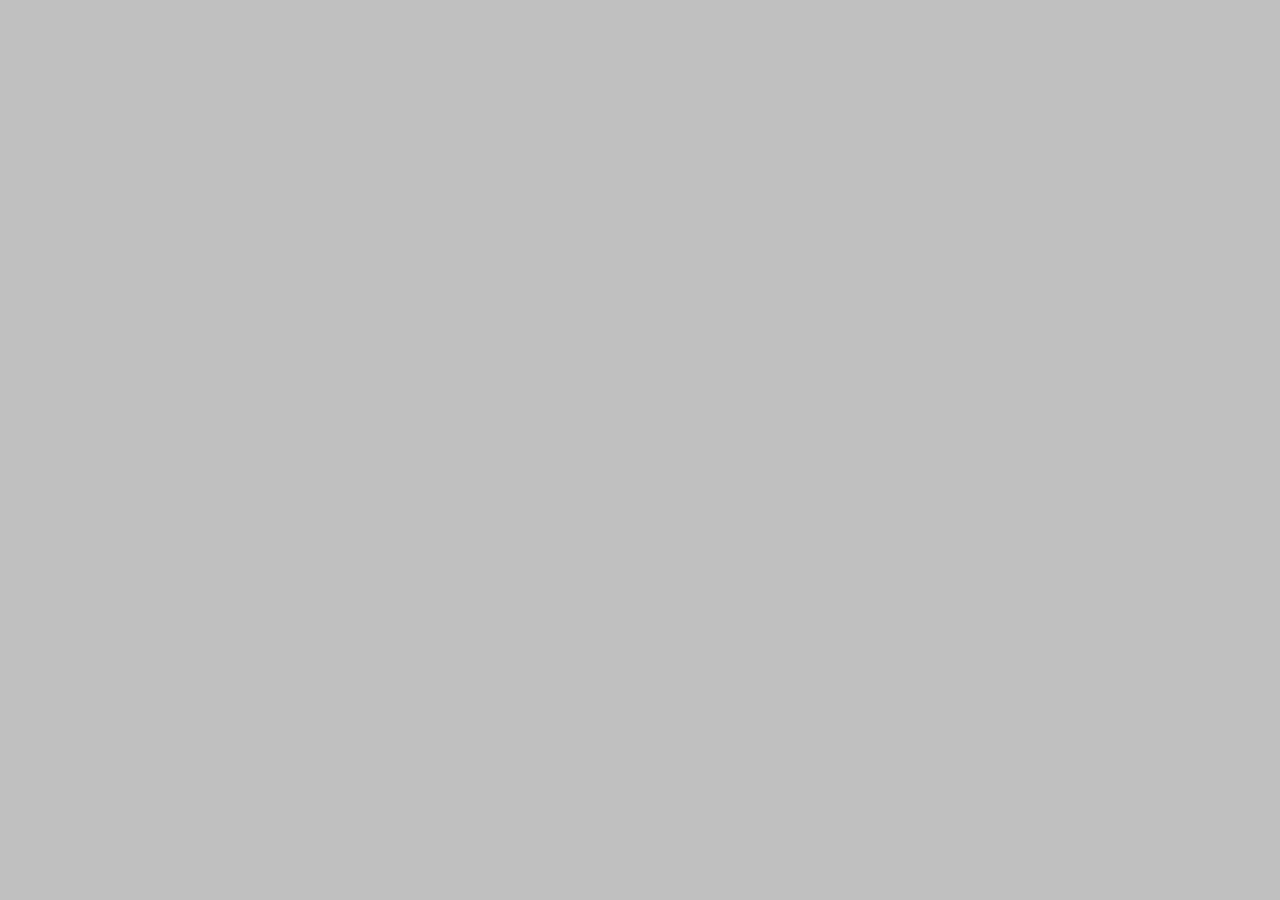
==== gui/frontend/index.html @ 83de78ec "wails" ====
<!DOCTYPE html>
<html lang="en">
<head>
  <meta charset="UTF-8">
  <title>ITR Field Kit</title>
  <link rel="stylesheet" href="assets/css/98.css">
  <style>
    html, body { height:100%; margin:0; padding:0; overflow:hidden; background:silver; }
    body { display:flex; flex-direction:column; }
    #app { flex:1; display:flex; flex-direction:column; min-height:0; overflow:hidden; }

    /* NOTE: Wails frameless window: wire .title-bar-controls to
       runtime.WindowMinimise / Maximise / Quit via window.runtime.* */

    .menu-bar { background:silver; display:flex; align-items:center; padding:1px 2px;
                border-bottom:1px solid #808080; flex-shrink:0; }
    .menu-item { font-family:"Pixelated MS Sans Serif",Arial; font-size:11px;
                 padding:2px 8px; cursor:default; color:#222; user-select:none; }
    .menu-item:hover { background:navy; color:white; }

    .toolbar { background:silver; padding:2px 4px; display:flex; align-items:center;
               gap:2px; border-bottom:1px solid #808080; flex-shrink:0; }
    .toolbar button { min-width:0; padding:0 10px; min-height:22px; font-size:11px; }
    .toolbar-sep { display:inline-block; width:2px; height:20px; margin:0 4px;
                   box-shadow:inset -1px 0 #fff,inset 1px 0 grey; }

    .app-body { display:flex; flex:1; overflow:hidden; background:silver; }

    .sidebar { width:160px; flex-shrink:0; background:white; overflow-y:auto;
               box-shadow:inset -1px 0 grey; padding:4px 2px; }
    ul.tree-view { background:transparent; padding:0; margin:0; }
    ul.tree-view li { cursor:default; }
    .nav-section-label { font-family:"Pixelated MS Sans Serif",Arial; font-size:11px;
                         font-weight:bold; padding:4px 4px 2px; color:#222; user-select:none; }
    .nav-entry { display:flex; align-items:center; gap:4px; padding:2px 6px 2px 14px;
                 font-family:"Pixelated MS Sans Serif",Arial; font-size:11px;
                 cursor:pointer; color:#222; user-select:none; }
    .nav-entry:hover  { background:navy; color:white; }
    .nav-entry.active { background:navy; color:white; }

    .content-area { flex:1; overflow:auto; padding:6px; background:silver;
                    display:flex; flex-direction:column; }

    .tab-panel { display:none; flex:1; flex-direction:column; }
    .tab-panel.active { display:flex; }

    .listview { width:100%; border-collapse:collapse; background:white;
      box-shadow:inset 2px 2px #0a0a0a,inset -1px -1px #fff,inset 1px 1px grey,inset -2px -2px #dfdfdf;
      font-family:"Pixelated MS Sans Serif",Arial; font-size:11px; }
    .listview thead th { background:silver;
      box-shadow:inset -1px -1px #0a0a0a,inset 1px 1px #fff,inset -2px -2px grey,inset 2px 2px #dfdfdf;
      padding:2px 8px; text-align:left; font-weight:normal; white-space:nowrap; cursor:pointer; }
    .listview thead th:active {
      box-shadow:inset -1px -1px #fff,inset 1px 1px #0a0a0a,inset -2px -2px #dfdfdf,inset 2px 2px grey; }
    .listview tbody td { padding:2px 8px; white-space:nowrap; }
    .listview tbody tr:hover td { background:navy; color:white; }
    .listview tbody tr.selected td { background:navy; color:white; }

    .detail-table { width:100%; border-collapse:collapse;
      font-family:"Pixelated MS Sans Serif",Arial; font-size:11px; }
    .detail-table td { padding:2px 6px; vertical-align:top; }
    .detail-table td:first-child { font-weight:bold; white-space:nowrap; width:110px; }
    .detail-table.no-sel td { color:grey; }

    .log-output { background:black; color:#c0c0c0; font-family:"Courier New",monospace;
      font-size:11px; padding:4px 6px; line-height:1.65; overflow-y:auto;
      box-shadow:inset 2px 2px #0a0a0a,inset -1px -1px #fff,inset 1px 1px grey,inset -2px -2px #dfdfdf; }
    .log-output .lk { color:#00c000; }
    .log-output .lw { color:yellow; }
    .log-output .le { color:#ff4040; }
    .log-output .li { color:#00c0c0; }
    .log-output .ld { color:#606060; }

    .progress-98 { height:18px; background:white;
      box-shadow:inset 2px 2px #0a0a0a,inset -1px -1px #fff,inset 1px 1px grey,inset -2px -2px #dfdfdf;
      overflow:hidden; }
    .progress-98-fill { height:100%; background:navy; display:flex; align-items:center;
      justify-content:center; color:white; font-family:"Pixelated MS Sans Serif",Arial; font-size:10px; }

    .listbox { background:white;
      box-shadow:inset 2px 2px #0a0a0a,inset -1px -1px #fff,inset 1px 1px grey,inset -2px -2px #dfdfdf;
      overflow-y:auto; padding:0; margin:0; list-style:none; }
    .listbox li { font-family:"Pixelated MS Sans Serif",Arial; font-size:11px; padding:2px 6px;
      cursor:pointer; display:flex; justify-content:space-between; align-items:center; }
    .listbox li:hover,.listbox li.selected { background:navy; color:white; }

    .row   { display:flex; align-items:center; gap:4px; }
    .col   { display:flex; flex-direction:column; gap:4px; }
    .two-col   { display:grid; grid-template-columns:1fr 1fr; gap:6px; }
    .three-one { display:grid; grid-template-columns:1fr 170px; gap:6px; }
    .one-two   { display:grid; grid-template-columns:180px 1fr; gap:6px; }
    .flex1 { flex:1; }
    .w100  { width:100%; box-sizing:border-box; }
    .mb4   { margin-bottom:4px; }
    .mb6   { margin-bottom:6px; }
    .small { font-size:10px; }
    .mono  { font-family:"Courier New",monospace; }
    .c-dim { color:grey; }
    .c-ok  { color:green; }
    .c-warn { color:#c06000; }
    .c-err  { color:red; }

    fieldset { margin-bottom:6px; }
    legend   { font-weight:bold; }
    button.w100 { min-width:0; }
    .field-label { font-family:"Pixelated MS Sans Serif",Arial; font-size:11px;
                   margin-bottom:2px; display:block; }
    .status-bar { flex-shrink:0; }
    button.disabled,button[disabled] { color:grey; text-shadow:1px 1px 0 #fff; cursor:default; }
  </style>
</head>
<body>
<div id="app"></div>

<script type="module">
import { h, render } from 'https://esm.sh/preact@10';
import { useState, useEffect, useCallback } from 'https://esm.sh/preact@10/hooks';
import htm from 'https://esm.sh/htm@3';
const html = htm.bind(h);

// ── Wails bridge ──────────────────────────────────────────────────────────────
// When running inside Wails the window.go.gui.App.* methods are injected.
// When opening directly in a browser (dev/mockup) the FALLBACK data is used.

const IS_WAILS = typeof window !== 'undefined' && !!window.go?.gui?.App;

async function call(method, ...args) {
  if (IS_WAILS) return window.go.gui.App[method](...args);
  return FALLBACK[method]?.(...args) ?? null;
}

// ── Fallback data (browser / mockup mode) ─────────────────────────────────────
const FALLBACK_INSTALLS = [
  { id:'G-001', name:'Into The Radius 2',        path:'C:\\Program Files (x86)\\Steam\\steamapps\\common\\IntoTheRadius2', version:'itr2',     activeGame:true  },
  { id:'G-002', name:'Into The Radius 2 (Dev)',  path:'D:\\Games\\ITR2-Dev',                                               version:'itr2',     activeGame:false },
  { id:'G-003', name:'Into The Radius (Legacy)', path:'E:\\Archive\\ITR1',                                                 version:'itr1-2.7', activeGame:false },
];
const FALLBACK_MODS = [
  { id:'mod-001', name:'AK-74 Retexture Pack',    version:'1.2.0', game:'ITR2', types:['pak'],   files:3,  status:'imported' },
  { id:'mod-002', name:'Enhanced Anomaly VFX',    version:'0.9.1', game:'ITR2', types:['pak'],   files:7,  status:'imported' },
  { id:'mod-003', name:'Realistic Weather System',version:'2.0.0', game:'any',  types:['pak'],   files:2,  status:'imported' },
  { id:'mod-004', name:'HD Facility Textures',    version:'1.0.3', game:'ITR1', types:['pak'],   files:14, status:'imported' },
  { id:'mod-005', name:'Stalker Radio Pack',      version:'1.0.0', game:'any',  types:['pak'],   files:2,  status:'imported' },
];
const FALLBACK_PROFILES = ['DEFAULT', 'PLAYTHROUGH_01', 'PERFORMANCE'];
const FALLBACK_PROFILE = (name) => ({
  name,
  mods: ['mod-001','mod-002','mod-003','mod-004','mod-005'],
});

const FALLBACK = {
  GetInstalls:        () => FALLBACK_INSTALLS,
  GetActiveGameID:    () => 'G-001',
  SetActiveGame:      (id) => ({ ok:true, message:'ok' }),
  GetMods:            () => FALLBACK_MODS,
  GetProfileNames:    () => FALLBACK_PROFILES,
  GetActiveProfileName: () => 'DEFAULT',
  GetProfile:         (name) => FALLBACK_PROFILE(name),
  NewProfile:         (name) => ({ ok:true }),
  SetActiveProfile:   (name) => ({ ok:true }),
  ProfileAddMod:      () => ({ ok:true }),
  ProfileRemoveMod:   () => ({ ok:true }),
  Deploy:             () => ({ ok:true, message:'deploy complete (mock)' }),
  Undeploy:           () => ({ ok:true, message:'undeploy complete (mock)' }),
};

// ── Helpers ───────────────────────────────────────────────────────────────────
function cx(...args) { return args.filter(Boolean).join(' ') || undefined; }

function versionLabel(v) {
  if (!v) return '--';
  if (v === 'itr2') return 'ITR2';
  if (v.startsWith('itr1-0.7')) return 'ITR1 v0.7a';
  if (v.startsWith('itr1-1.0')) return 'ITR1 v1.0';
  if (v.startsWith('itr1-2.7')) return 'ITR1 v2.7';
  if (v.startsWith('itr1'))     return 'ITR1';
  return v;
}

// ── Status bar state (shared across tabs via props) ───────────────────────────

// ── Tab: Installations ────────────────────────────────────────────────────────
function TabInstalls({ active, activeGameID, onActiveGameChange }) {
  const [installs, setInstalls] = useState([]);
  const [sel, setSel] = useState(null);
  const [loading, setLoading] = useState(true);

  useEffect(() => {
    call('GetInstalls').then(data => {
      setInstalls(data || []);
      setLoading(false);
    });
  }, []);

  const d = sel !== null ? installs[sel] : null;

  async function handleSetActive() {
    if (!d) return;
    await call('SetActiveGame', d.id);
    onActiveGameChange(d.id);
  }

  async function handleAutoDetect() {
    setLoading(true);
    await call('AutoDetectInstalls');
    const data = await call('GetInstalls');
    setInstalls(data || []);
    setLoading(false);
  }

  return html`
    <div class=${cx('tab-panel', active && 'active')} id="tab-installs">

      <fieldset style="flex:1;display:flex;flex-direction:column;overflow:hidden;min-height:0">
        <legend>Registered Installations</legend>
        <div class="row mb4" style="justify-content:flex-end">
          <button onclick=${handleAutoDetect}>Auto-Detect</button>
          <button>Add...</button>
          <button disabled=${!d}>Edit</button>
          <button disabled=${!d}>Remove...</button>
        </div>
        <div style="flex:1;overflow-y:auto">
          ${loading
            ? html`<div style="padding:8px;font-family:'Pixelated MS Sans Serif',Arial;font-size:11px">Loading...</div>`
            : html`<table class="listview">
                <thead>
                  <tr><th>ID</th><th>Label</th><th>Path</th><th>Version</th><th>Status</th></tr>
                </thead>
                <tbody>
                  ${installs.map((inst, i) => {
                    const isActive = inst.id === activeGameID;
                    const dim = !isActive && inst.version && inst.version.startsWith('itr1');
                    return html`
                      <tr class=${sel === i ? 'selected' : undefined} onclick=${() => setSel(i)}>
                        <td class=${cx('mono', dim && 'c-dim')}>${inst.id}</td>
                        <td class=${cx(dim && 'c-dim')}>${inst.name}</td>
                        <td class=${cx('mono','small', dim && 'c-dim')}>${inst.path}</td>
                        <td class=${cx('mono', dim && 'c-dim')}>${versionLabel(inst.version)}</td>
                        <td class=${cx(dim && 'c-dim')}>${isActive ? 'Active' : 'Registered'}</td>
                      </tr>`;
                  })}
                </tbody>
              </table>`
          }
        </div>
      </fieldset>

      <div class="two-col" style="flex-shrink:0">
        <fieldset>
          <legend>Installation Detail</legend>
          <table class=${cx('detail-table', !d && 'no-sel')}>
            <tr><td>Label:</td>          <td>${d?.name      ?? '--'}</td></tr>
            <tr><td>Install Path:</td>   <td class="mono small">${d?.path ?? '--'}</td></tr>
            <tr><td>Version:</td>        <td class="mono">${d ? versionLabel(d.version) : '--'}</td></tr>
          </table>
        </fieldset>
        <fieldset>
          <legend>Actions</legend>
          <div class="col" style="padding:2px 0">
            <button class="default w100" disabled=${!d} onclick=${handleSetActive}>
              Set as Active Installation
            </button>
            <button class="w100" disabled=${!d}>Open Install Folder</button>
            <button class="w100" disabled=${!d}>Validate Installation</button>
          </div>
        </fieldset>
      </div>

    </div>
  `;
}

// ── Tab: Mods ─────────────────────────────────────────────────────────────────
function TabMods({ active }) {
  const [mods, setMods] = useState([]);
  const [sel, setSel] = useState(null);
  const [filter, setFilter] = useState('');
  const [loading, setLoading] = useState(true);

  useEffect(() => {
    call('GetMods').then(data => {
      setMods(data || []);
      if (data?.length) setSel(0);
      setLoading(false);
    });
  }, []);

  const d = sel !== null ? mods[sel] : null;

  const visible = mods.filter(m =>
    !filter || m.name.toLowerCase().includes(filter.toLowerCase()) ||
    m.id.toLowerCase().includes(filter.toLowerCase())
  );

  function gameClass(game) {
    if (game === 'ITR1' || (game && game.startsWith('itr1'))) return 'c-warn';
    if (!game || game === 'any') return 'c-dim';
    return null;
  }

  return html`
    <div class=${cx('tab-panel', active && 'active')} id="tab-mods">

      <div class="row mb4">
        <label class="field-label" style="margin:0;white-space:nowrap">Filter:</label>
        <input type="text" placeholder="Search mods..." style="flex:1"
               value=${filter} oninput=${e => setFilter(e.target.value)} />
        <button>Import .zip...</button>
        <button>Import Folder...</button>
      </div>

      <div class="three-one" style="flex:1;overflow:hidden;min-height:0">

        <fieldset style="margin:0;display:flex;flex-direction:column;overflow:hidden">
          <legend>Mod Library</legend>
          <div style="flex:1;overflow-y:auto">
            ${loading
              ? html`<div style="padding:8px;font-family:'Pixelated MS Sans Serif',Arial;font-size:11px">Loading...</div>`
              : html`<table class="listview">
                  <thead>
                    <tr><th>ID</th><th>Name</th><th>Types</th><th>Game</th><th>Files</th><th>Status</th></tr>
                  </thead>
                  <tbody>
                    ${visible.map((m, i) => {
                      const idx = mods.indexOf(m);
                      return html`
                        <tr class=${sel === idx ? 'selected' : undefined} onclick=${() => setSel(idx)}>
                          <td class="mono">${m.id.slice(0,8)}</td>
                          <td>${m.name || '(unnamed)'}</td>
                          <td class="mono small">${(m.types || []).join(',') || '--'}</td>
                          <td class=${cx(gameClass(m.game))}>${m.game || 'any'}</td>
                          <td class="mono">${m.files ?? '--'}</td>
                          <td class="c-dim">${m.status}</td>
                        </tr>`;
                    })}
                  </tbody>
                </table>`
            }
          </div>
        </fieldset>

        <fieldset style="margin:0;display:flex;flex-direction:column">
          <legend>Mod Detail</legend>
          ${d ? html`
            <div style="font-family:'Pixelated MS Sans Serif',Arial;font-size:12px;font-weight:bold;margin-bottom:6px">
              ${d.name}
            </div>
            <table class="detail-table">
              <tr><td>ID:</td>     <td class="mono small">${d.id}</td></tr>
              <tr><td>Types:</td>  <td class="mono">${(d.types||[]).join(', ') || '--'}</td></tr>
              <tr><td>Game:</td>   <td class=${cx(gameClass(d.game))}>${d.game || 'any'}</td></tr>
              <tr><td>Files:</td>  <td class="mono">${d.files ?? '--'}</td></tr>
              <tr><td>Status:</td> <td class="c-dim">${d.status}</td></tr>
            </table>
            <hr style="margin:8px 0 6px" />
            <div class="col">
              <button class="w100">Remove Mod...</button>
            </div>
          ` : html`
            <div class="c-dim" style="font-family:'Pixelated MS Sans Serif',Arial;font-size:11px;padding:4px">
              -- no mod selected --
            </div>
          `}
        </fieldset>

      </div>
    </div>
  `;
}

// ── Tab: Profiles ─────────────────────────────────────────────────────────────
function TabProfiles({ active, activeProfileName, onActiveProfileChange }) {
  const [profileNames, setProfileNames] = useState([]);
  const [selName, setSelName] = useState(null);
  const [profile, setProfile] = useState(null);
  const [mods, setMods] = useState([]);
  const [editMode, setEditMode] = useState(false);
  const [loading, setLoading] = useState(true);

  useEffect(() => {
    Promise.all([call('GetProfileNames'), call('GetMods')]).then(([names, allMods]) => {
      const n = names || [];
      setProfileNames(n);
      setMods(allMods || []);
      if (n.length) {
        const init = n.includes(activeProfileName) ? activeProfileName : n[0];
        setSelName(init);
      }
      setLoading(false);
    });
  }, []);

  useEffect(() => {
    if (!selName) return;
    call('GetProfile', selName).then(p => setProfile(p));
    setEditMode(false);
  }, [selName]);

  const inProfile = mods.filter(m => profile?.mods?.includes(m.id));
  const notInProfile = mods.filter(m => !profile?.mods?.includes(m.id));

  async function handleSetActive() {
    if (!selName) return;
    await call('SetActiveProfile', selName);
    onActiveProfileChange(selName);
  }

  async function handleRemoveMod(modID) {
    await call('ProfileRemoveMod', selName, modID);
    const p = await call('GetProfile', selName);
    setProfile(p);
  }

  async function handleAddMod(modID) {
    await call('ProfileAddMod', selName, modID);
    const p = await call('GetProfile', selName);
    setProfile(p);
  }

  return html`
    <div class=${cx('tab-panel', active && 'active')} id="tab-profiles">
      <div class="one-two" style="flex:1;overflow:hidden;min-height:0">

        <!-- Left: profile list -->
        <div style="display:flex;flex-direction:column;overflow:hidden">
          <fieldset style="flex:1;display:flex;flex-direction:column;overflow:hidden">
            <legend>Profiles</legend>
            ${loading
              ? html`<div style="padding:8px;font-family:'Pixelated MS Sans Serif',Arial;font-size:11px">Loading...</div>`
              : html`<ul class="listbox flex1">
                  ${profileNames.map(name => html`
                    <li class=${selName === name ? 'selected' : undefined}
                        onclick=${() => setSelName(name)}>
                      ${name}
                      <span class=${cx('small', name !== activeProfileName && 'c-dim')}>
                        ${name === activeProfileName ? '[active]' : ''}
                      </span>
                    </li>
                  `)}
                </ul>`
            }
          </fieldset>
          <div class="row" style="margin-top:2px;flex-shrink:0">
            <button style="flex:1">New...</button>
            <button style="flex:1">Duplicate</button>
            <button style="flex:1">Delete...</button>
          </div>
        </div>

        <!-- Right: mod list for selected profile -->
        <div style="display:flex;flex-direction:column;overflow:hidden">
          <fieldset style="flex:1;display:flex;flex-direction:column;overflow:hidden">
            <legend>
              Profile: ${selName || '--'}${' '}
              <span class="small">${inProfile.length} mods</span>
            </legend>

            ${editMode ? html`
              <!-- Edit mode -->
              <div style="flex:1;display:flex;flex-direction:column;overflow:hidden">
                <div class="two-col" style="flex:1;overflow:hidden;min-height:0">

                  <div style="display:flex;flex-direction:column;overflow:hidden">
                    <div class="field-label">In Profile:</div>
                    <div style="flex:1;overflow-y:auto">
                      <table class="listview">
                        <thead><tr><th>Name</th><th>ID</th></tr></thead>
                        <tbody>
                          ${inProfile.map(m => html`
                            <tr>
                              <td>${m.name}</td>
                              <td class="mono small">${m.id.slice(0,8)}</td>
                            </tr>
                          `)}
                        </tbody>
                      </table>
                    </div>
                    <button class="w100" style="margin-top:3px"
                            onclick=${() => { /* needs selection state */ }}>
                      Remove from Profile
                    </button>
                  </div>

                  <div style="display:flex;flex-direction:column;overflow:hidden">
                    <div class="field-label">Available (not in profile):</div>
                    <div style="flex:1;overflow-y:auto">
                      <table class="listview">
                        <thead><tr><th>Name</th><th>ID</th></tr></thead>
                        <tbody>
                          ${notInProfile.map(m => html`
                            <tr>
                              <td>${m.name}</td>
                              <td class="mono small">${m.id.slice(0,8)}</td>
                            </tr>
                          `)}
                        </tbody>
                      </table>
                    </div>
                    <button class="w100" style="margin-top:3px"
                            onclick=${() => { /* needs selection state */ }}>
                      Add to Profile
                    </button>
                  </div>

                </div>
                <div class="row" style="margin-top:6px;flex-shrink:0;justify-content:flex-end">
                  <button onclick=${() => setEditMode(false)}>Done</button>
                </div>
              </div>
            ` : html`
              <!-- View mode -->
              <div style="flex:1;display:flex;flex-direction:column;overflow:hidden">
                <div style="flex:1;overflow-y:auto">
                  <table class="listview">
                    <thead><tr><th>#</th><th>Mod Name</th><th>Types</th></tr></thead>
                    <tbody>
                      ${inProfile.map((m, i) => html`
                        <tr>
                          <td class="mono">${String(i+1).padStart(2,'0')}</td>
                          <td>${m.name}</td>
                          <td class="mono small">${(m.types||[]).join(',') || '--'}</td>
                        </tr>
                      `)}
                    </tbody>
                  </table>
                </div>
                <div class="row" style="margin-top:4px;flex-shrink:0;justify-content:space-between">
                  <button onclick=${() => setEditMode(true)}>Edit Profile...</button>
                  <button onclick=${handleSetActive}>Set Active</button>
                </div>
              </div>
            `}

          </fieldset>
        </div>

      </div>
    </div>
  `;
}

// ── Tab: Deploy ───────────────────────────────────────────────────────────────
function TabDeploy({ active, activeGameID, activeProfileName }) {
  const [log, setLog] = useState([]);
  const [deploying, setDeploying] = useState(false);

  function addLog(cls, text) {
    const ts = new Date().toLocaleTimeString('en-GB', { hour12:false });
    setLog(prev => [...prev, { cls, text: `[${ts}] ${text}` }]);
  }

  async function handleDeploy() {
    if (!activeGameID || !activeProfileName) return;
    setDeploying(true);
    addLog('li', `DEPLOY INITIATED -- PROFILE: ${activeProfileName} -> ${activeGameID}`);
    const result = await call('Deploy', activeGameID, activeProfileName);
    if (result?.ok) {
      addLog('lk', result.message);
    } else {
      addLog('le', `ERROR: ${result?.message}`);
    }
    setDeploying(false);
  }

  async function handleUndeploy() {
    if (!activeGameID) return;
    setDeploying(true);
    addLog('lw', `UNDEPLOY INITIATED -- ${activeGameID}`);
    const result = await call('Undeploy', activeGameID);
    if (result?.ok) {
      addLog('lk', result.message);
    } else {
      addLog('le', `ERROR: ${result?.message}`);
    }
    setDeploying(false);
  }

  return html`
    <div class=${cx('tab-panel', active && 'active')} id="tab-deploy">
      <div class="two-col mb6">
        <fieldset>
          <legend>Deploy Configuration</legend>
          <table class="detail-table">
            <tr><td>Game ID:</td>      <td class="mono">${activeGameID || '--'}</td></tr>
            <tr><td>Profile:</td>      <td><strong>${activeProfileName || '--'}</strong></td></tr>
          </table>
        </fieldset>
        <fieldset>
          <legend>Actions</legend>
          <div class="col">
            <div class="row">
              <button class="default" style="flex:1" disabled=${deploying} onclick=${handleDeploy}>
                ${deploying ? 'Working...' : 'Deploy'}
              </button>
              <button style="flex:1" disabled=${deploying} onclick=${handleUndeploy}>Undeploy All...</button>
            </div>
          </div>
        </fieldset>
      </div>
      <fieldset style="flex:1;display:flex;flex-direction:column">
        <legend>Operation Log</legend>
        <div class="row mb4" style="justify-content:flex-end">
          <button onclick=${() => setLog([])}>Clear</button>
        </div>
        <div class="log-output flex1" style="min-height:120px">
          ${log.length === 0
            ? html`<div class="ld">-- awaiting operation --</div>`
            : log.map((entry, i) => html`
                <div key=${i}><span class=${entry.cls}>${entry.text}</span></div>
              `)
          }
        </div>
      </fieldset>
    </div>
  `;
}

// ── Tab: Settings ─────────────────────────────────────────────────────────────
function TabSettings({ active }) {
  return html`
    <div class=${cx('tab-panel', active && 'active')} id="tab-settings">
      <div class="two-col">
        <fieldset>
          <legend>Application Settings</legend>
          <div class="col">
            <div>
              <label class="field-label">Default Profile:</label>
              <input type="text" class="w100" value="DEFAULT" />
            </div>
            <div>
              <label class="field-label">Log Level:</label>
              <input type="text" class="w100" value="INFO" />
            </div>
            <hr />
            <div class="row">
              <button class="default" style="flex:1">Save</button>
              <button style="flex:1">Reset Defaults</button>
            </div>
          </div>
        </fieldset>
        <fieldset>
          <legend>About ITR Field Kit</legend>
          <table class="detail-table">
            <tr><td>Application:</td> <td class="mono">itr-field-kit</td></tr>
            <tr><td>Version:</td>     <td class="mono"><strong>v0.4.0</strong></td></tr>
            <tr><td>Mode:</td>        <td>GUI (Wails)</td></tr>
            <tr><td>Frontend:</td>    <td class="mono">Preact 10 + htm</td></tr>
          </table>
        </fieldset>
      </div>
    </div>
  `;
}

// ── App Shell ─────────────────────────────────────────────────────────────────
const TAB_LABELS = {
  installs: 'Installations',
  mods:     'Mods',
  profiles: 'Profiles',
  deploy:   'Deploy',
  settings: 'Settings',
};

function App() {
  const [tab, setTab] = useState('installs');
  const [activeGameID, setActiveGameID] = useState('');
  const [activeProfileName, setActiveProfileName] = useState('');

  useEffect(() => {
    Promise.all([call('GetActiveGameID'), call('GetActiveProfileName')]).then(([gid, pname]) => {
      setActiveGameID(gid || '');
      setActiveProfileName(pname || '');
    });
  }, []);

  const statusGame = activeGameID || '--';
  const statusProfile = activeProfileName || '--';

  return html`
    <div style="display:flex;flex-direction:column;flex:1;min-height:0;overflow:hidden">

      <div class="title-bar">
        <div class="title-bar-text">ITR Field Kit - Field Management System v0.4.0</div>
        <div class="title-bar-controls">
          <button aria-label="Minimize" onclick=${() => window.runtime?.WindowMinimise()}></button>
          <button aria-label="Maximize" onclick=${() => window.runtime?.WindowToggleMaximise()}></button>
          <button aria-label="Close"    onclick=${() => window.runtime?.Quit()}></button>
        </div>
      </div>

      <div class="menu-bar">
        <span class="menu-item"><u>F</u>ile</span>
        <span class="menu-item"><u>E</u>dit</span>
        <span class="menu-item"><u>V</u>iew</span>
        <span class="menu-item"><u>P</u>rofile</span>
        <span class="menu-item"><u>T</u>ools</span>
        <span class="menu-item"><u>H</u>elp</span>
      </div>

      <div class="toolbar">
        <button onclick=${() => setTab('installs')}>Installations</button>
        <button onclick=${() => setTab('mods')}>Mods</button>
        <button onclick=${() => setTab('profiles')}>Profiles</button>
        <div class="toolbar-sep"></div>
        <button class="default" onclick=${() => setTab('deploy')}>Deploy</button>
        <button onclick=${() => call('Undeploy', activeGameID)}>Undeploy All</button>
        <div class="toolbar-sep"></div>
        <button onclick=${() => setTab('settings')}>Settings</button>
      </div>

      <div class="app-body">
        <nav class="sidebar">
          <ul class="tree-view">
            <li>
              <div class="nav-section-label">[ ITR Field Kit ]</div>
              <ul>
                ${['installs','mods','profiles','deploy'].map(t => html`
                  <li>
                    <div class=${cx('nav-entry', tab === t && 'active')} onclick=${() => setTab(t)}>
                      ${TAB_LABELS[t]}
                    </div>
                  </li>
                `)}
              </ul>
            </li>
            <li>
              <div class="nav-section-label">[ System ]</div>
              <ul>
                <li>
                  <div class=${cx('nav-entry', tab === 'settings' && 'active')} onclick=${() => setTab('settings')}>
                    Settings
                  </div>
                </li>
              </ul>
            </li>
          </ul>
        </nav>

        <div class="content-area">
          <${TabInstalls}  active=${tab==='installs'} activeGameID=${activeGameID}
                           onActiveGameChange=${setActiveGameID} />
          <${TabMods}      active=${tab==='mods'} />
          <${TabProfiles}  active=${tab==='profiles'} activeProfileName=${activeProfileName}
                           onActiveProfileChange=${setActiveProfileName} />
          <${TabDeploy}    active=${tab==='deploy'} activeGameID=${activeGameID}
                           activeProfileName=${activeProfileName} />
          <${TabSettings}  active=${tab==='settings'} />
        </div>
      </div>

      <div class="status-bar">
        <p class="status-bar-field">
          ${IS_WAILS ? 'Connected to Go backend' : 'Mock mode (browser)'}
        </p>
        <p class="status-bar-field" style="max-width:220px">Profile: ${statusProfile} | Game: ${statusGame}</p>
        <p class="status-bar-field" style="max-width:80px">v0.4.0</p>
      </div>

    </div>
  `;
}

render(html`<${App} />`, document.getElementById('app'));
</script>
</body>
</html>
---- gui/frontend/assets/css/98.css ----
/*! 98.css v0.1.21 - https://github.com/jdan/98.css */
/* `wget https://unpkg.com/98.css` was used to fetch this file. */

@font-face {
    font-family: "Pixelated MS Sans Serif";
    font-style: normal;
    font-weight: 400;
    src: url(ms_sans_serif.woff) format("woff");
    src: url(ms_sans_serif.woff2) format("woff2")
}

@font-face {
    font-family: "Pixelated MS Sans Serif";
    font-style: normal;
    font-weight: 700;
    src: url(ms_sans_serif_bold.woff) format("woff");
    src: url(ms_sans_serif_bold.woff2) format("woff2")
}

body {
    color: #222;
    font-family: Arial;
    font-size: 12px
}

.title-bar,
.window,
button,
input,
label,
legend,
li[role=tab],
option,
select,
table,
textarea,
ul.tree-view {
    -webkit-font-smoothing: none;
    font-family: "Pixelated MS Sans Serif", Arial;
    font-size: 11px
}

h1 {
    font-size: 5rem
}

h2 {
    font-size: 2.5rem
}

h3 {
    font-size: 2rem
}

h4 {
    font-size: 1.5rem
}

u {
    border-bottom: .5px solid #222;
    text-decoration: none
}

button,
input[type=reset],
input[type=submit] {
    background: silver;
    border: none;
    border-radius: 0;
    box-shadow: inset -1px -1px #0a0a0a, inset 1px 1px #fff, inset -2px -2px grey, inset 2px 2px #dfdfdf;
    box-sizing: border-box;
    color: transparent;
    min-height: 23px;
    min-width: 75px;
    padding: 0 12px;
    text-shadow: 0 0 #222
}

button.default,
input[type=reset].default,
input[type=submit].default {
    box-shadow: inset -2px -2px #0a0a0a, inset 1px 1px #0a0a0a, inset 2px 2px #fff, inset -3px -3px grey, inset 3px 3px #dfdfdf
}

.vertical-bar {
    background: silver;
    box-shadow: inset -1px -1px #0a0a0a, inset 1px 1px #fff, inset -2px -2px grey, inset 2px 2px #dfdfdf;
    height: 20px;
    width: 4px
}

button:not(:disabled):active,
input[type=reset]:not(:disabled):active,
input[type=submit]:not(:disabled):active {
    box-shadow: inset -1px -1px #fff, inset 1px 1px #0a0a0a, inset -2px -2px #dfdfdf, inset 2px 2px grey;
    text-shadow: 1px 1px #222
}

button.default:not(:disabled):active,
input[type=reset].default:not(:disabled):active,
input[type=submit].default:not(:disabled):active {
    box-shadow: inset 2px 2px #0a0a0a, inset -1px -1px #0a0a0a, inset -2px -2px #fff, inset 3px 3px grey, inset -3px -3px #dfdfdf
}

@media (not(hover)) {

    button:not(:disabled):hover,
    input[type=reset]:not(:disabled):hover,
    input[type=submit]:not(:disabled):hover {
        box-shadow: inset -1px -1px #fff, inset 1px 1px #0a0a0a, inset -2px -2px #dfdfdf, inset 2px 2px grey
    }
}

button:focus,
input[type=reset]:focus,
input[type=submit]:focus {
    outline: 1px dotted #000;
    outline-offset: -4px
}

button::-moz-focus-inner,
input[type=reset]::-moz-focus-inner,
input[type=submit]::-moz-focus-inner {
    border: 0
}

:disabled,
:disabled+label,
input[readonly],
input[readonly]+label {
    color: grey
}

:disabled+label,
button:disabled,
input[type=reset]:disabled,
input[type=submit]:disabled {
    text-shadow: 1px 1px 0 #fff
}

.window {
    background: silver;
    box-shadow: inset -1px -1px #0a0a0a, inset 1px 1px #dfdfdf, inset -2px -2px grey, inset 2px 2px #fff;
    padding: 3px
}

.title-bar {
    align-items: center;
    background: linear-gradient(90deg, navy, #1084d0);
    display: flex;
    justify-content: space-between;
    padding: 3px 2px 3px 3px
}

.title-bar.inactive {
    background: linear-gradient(90deg, grey, #b5b5b5)
}

.title-bar-text {
    color: #fff;
    font-weight: 700;
    letter-spacing: 0;
    margin-right: 24px
}

.title-bar-controls {
    display: flex
}

.title-bar-controls button {
    display: block;
    min-height: 14px;
    min-width: 16px;
    padding: 0
}

.title-bar-controls button:active {
    padding: 0
}

.title-bar-controls button:focus {
    outline: none
}

.title-bar-controls button[aria-label=Minimize],
.title-bar-controls button[aria-label].minimize {
    background-image: url("data:image/svg+xml;charset=utf-8,%3Csvg width='6' height='2' fill='none' xmlns='http://www.w3.org/2000/svg'%3E%3Cpath fill='%23000' d='M0 0h6v2H0z'/%3E%3C/svg%3E");
    background-position: bottom 3px left 4px;
    background-repeat: no-repeat
}

.title-bar-controls button[aria-label=Maximize],
.title-bar-controls button[aria-label].maximize {
    background-image: url("data:image/svg+xml;charset=utf-8,%3Csvg width='9' height='9' fill='none' xmlns='http://www.w3.org/2000/svg'%3E%3Cpath fill-rule='evenodd' clip-rule='evenodd' d='M9 0H0v9h9V0zM8 2H1v6h7V2z' fill='%23000'/%3E%3C/svg%3E");
    background-position: top 2px left 3px;
    background-repeat: no-repeat
}

.title-bar-controls button[aria-label=Maximize]:disabled,
.title-bar-controls button[aria-label].maximize:disabled {
    background-image: url("data:image/svg+xml;charset=utf-8,%3Csvg width='10' height='10' fill='none' xmlns='http://www.w3.org/2000/svg'%3E%3Cpath fill-rule='evenodd' clip-rule='evenodd' d='M10 1H1v9h9V1zM9 3H2v6h7V3z' fill='%23fff'/%3E%3Cpath fill-rule='evenodd' clip-rule='evenodd' d='M9 0H0v9h9V0zM8 2H1v6h7V2z' fill='gray'/%3E%3C/svg%3E");
    background-position: top 2px left 3px;
    background-repeat: no-repeat
}

.title-bar-controls button[aria-label=Restore],
.title-bar-controls button[aria-label].restore {
    background-image: url("data:image/svg+xml;charset=utf-8,%3Csvg width='8' height='9' fill='none' xmlns='http://www.w3.org/2000/svg'%3E%3Cpath fill='%23000' d='M2 0h6v2H2zM7 2h1v4H7zM2 2h1v1H2zM6 5h1v1H6zM0 3h6v2H0zM5 5h1v4H5zM0 5h1v4H0zM1 8h4v1H1z'/%3E%3C/svg%3E");
    background-position: top 2px left 3px;
    background-repeat: no-repeat
}

.title-bar-controls button[aria-label=Help],
.title-bar-controls button[aria-label].help {
    background-image: url("data:image/svg+xml;charset=utf-8,%3Csvg width='6' height='9' fill='none' xmlns='http://www.w3.org/2000/svg'%3E%3Cpath fill='%23000' d='M0 1h2v2H0zM1 0h4v1H1zM4 1h2v2H4zM3 3h2v1H3zM2 4h2v2H2zM2 7h2v2H2z'/%3E%3C/svg%3E");
    background-position: top 2px left 5px;
    background-repeat: no-repeat
}

.title-bar-controls button[aria-label=Close],
.title-bar-controls button[aria-label].close {
    background-image: url("data:image/svg+xml;charset=utf-8,%3Csvg width='8' height='7' fill='none' xmlns='http://www.w3.org/2000/svg'%3E%3Cpath fill-rule='evenodd' clip-rule='evenodd' d='M0 0h2v1h1v1h2V1h1V0h2v1H7v1H6v1H5v1h1v1h1v1h1v1H6V6H5V5H3v1H2v1H0V6h1V5h1V4h1V3H2V2H1V1H0V0z' fill='%23000'/%3E%3C/svg%3E");
    background-position: top 3px left 4px;
    background-repeat: no-repeat;
    margin-left: 2px
}

.status-bar {
    gap: 1px;
    display: flex;
    margin: 0 1px
}

.status-bar-field {
    box-shadow: inset -1px -1px #dfdfdf, inset 1px 1px grey;
    flex-grow: 1;
    margin: 0;
    padding: 2px 3px
}

.window-body {
    margin: 8px
}

fieldset {
    border-image: url("data:image/svg+xml;charset=utf-8,%3Csvg width='5' height='5' fill='gray' xmlns='http://www.w3.org/2000/svg'%3E%3Cpath fill-rule='evenodd' clip-rule='evenodd' d='M0 0h5v5H0V2h2v1h1V2H0' fill='%23fff'/%3E%3Cpath fill-rule='evenodd' clip-rule='evenodd' d='M0 0h4v4H0V1h1v2h2V1H0'/%3E%3C/svg%3E") 2;
    margin: 0;
    padding: 10px;
    padding-block-start: 8px
}

legend {
    background: silver
}

.field-row {
    align-items: center;
    display: flex
}

[class^=field-row]+[class^=field-row] {
    margin-top: 6px
}

.field-row>*+* {
    margin-left: 6px
}

.field-row-stacked {
    display: flex;
    flex-direction: column
}

.field-row-stacked *+* {
    margin-top: 6px
}

label {
    align-items: center;
    display: inline-flex;
    user-select: none
}

input[type=checkbox],
input[type=radio] {
    appearance: none;
    -webkit-appearance: none;
    -moz-appearance: none;
    background: 0;
    border: none;
    margin: 0;
    opacity: 0;
    position: fixed
}

input[type=checkbox]+label,
input[type=radio]+label {
    line-height: 13px
}

input[type=radio]+label {
    margin-left: 18px;
    position: relative
}

input[type=radio]+label:before {
    background: url("data:image/svg+xml;charset=utf-8,%3Csvg width='12' height='12' fill='none' xmlns='http://www.w3.org/2000/svg'%3E%3Cpath fill-rule='evenodd' clip-rule='evenodd' d='M8 0H4v1H2v1H1v2H0v4h1v2h1V8H1V4h1V2h2V1h4v1h2V1H8V0z' fill='gray'/%3E%3Cpath fill-rule='evenodd' clip-rule='evenodd' d='M8 1H4v1H2v2H1v4h1v1h1V8H2V4h1V3h1V2h4v1h2V2H8V1z' fill='%23000'/%3E%3Cpath fill-rule='evenodd' clip-rule='evenodd' d='M9 3h1v1H9V3zm1 5V4h1v4h-1zm-2 2V9h1V8h1v2H8zm-4 0v1h4v-1H4zm0 0V9H2v1h2z' fill='%23DFDFDF'/%3E%3Cpath fill-rule='evenodd' clip-rule='evenodd' d='M11 2h-1v2h1v4h-1v2H8v1H4v-1H2v1h2v1h4v-1h2v-1h1V8h1V4h-1V2z' fill='%23fff'/%3E%3Cpath fill-rule='evenodd' clip-rule='evenodd' d='M4 2h4v1h1v1h1v4H9v1H8v1H4V9H3V8H2V4h1V3h1V2z' fill='%23fff'/%3E%3C/svg%3E");
    content: "";
    display: inline-block;
    height: 12px;
    left: -18px;
    margin-right: 6px;
    position: absolute;
    top: 0;
    width: 12px
}

input[type=radio]:active+label:before {
    background: url("data:image/svg+xml;charset=utf-8,%3Csvg width='12' height='12' fill='none' xmlns='http://www.w3.org/2000/svg'%3E%3Cpath fill-rule='evenodd' clip-rule='evenodd' d='M8 0H4v1H2v1H1v2H0v4h1v2h1V8H1V4h1V2h2V1h4v1h2V1H8V0z' fill='gray'/%3E%3Cpath fill-rule='evenodd' clip-rule='evenodd' d='M8 1H4v1H2v2H1v4h1v1h1V8H2V4h1V3h1V2h4v1h2V2H8V1z' fill='%23000'/%3E%3Cpath fill-rule='evenodd' clip-rule='evenodd' d='M9 3h1v1H9V3zm1 5V4h1v4h-1zm-2 2V9h1V8h1v2H8zm-4 0v1h4v-1H4zm0 0V9H2v1h2z' fill='%23DFDFDF'/%3E%3Cpath fill-rule='evenodd' clip-rule='evenodd' d='M11 2h-1v2h1v4h-1v2H8v1H4v-1H2v1h2v1h4v-1h2v-1h1V8h1V4h-1V2z' fill='%23fff'/%3E%3Cpath fill-rule='evenodd' clip-rule='evenodd' d='M4 2h4v1h1v1h1v4H9v1H8v1H4V9H3V8H2V4h1V3h1V2z' fill='silver'/%3E%3C/svg%3E")
}

input[type=radio]:checked+label:after {
    background: url("data:image/svg+xml;charset=utf-8,%3Csvg width='4' height='4' fill='none' xmlns='http://www.w3.org/2000/svg'%3E%3Cpath fill-rule='evenodd' clip-rule='evenodd' d='M3 0H1v1H0v2h1v1h2V3h1V1H3V0z' fill='%23000'/%3E%3C/svg%3E");
    content: "";
    display: block;
    height: 4px;
    left: -14px;
    position: absolute;
    top: 4px;
    width: 4px
}

input[type=checkbox]:focus+label,
input[type=radio]:focus+label {
    outline: 1px dotted #000
}

input[type=radio][disabled]+label:before {
    background: url("data:image/svg+xml;charset=utf-8,%3Csvg width='12' height='12' fill='none' xmlns='http://www.w3.org/2000/svg'%3E%3Cpath fill-rule='evenodd' clip-rule='evenodd' d='M8 0H4v1H2v1H1v2H0v4h1v2h1V8H1V4h1V2h2V1h4v1h2V1H8V0z' fill='gray'/%3E%3Cpath fill-rule='evenodd' clip-rule='evenodd' d='M8 1H4v1H2v2H1v4h1v1h1V8H2V4h1V3h1V2h4v1h2V2H8V1z' fill='%23000'/%3E%3Cpath fill-rule='evenodd' clip-rule='evenodd' d='M9 3h1v1H9V3zm1 5V4h1v4h-1zm-2 2V9h1V8h1v2H8zm-4 0v1h4v-1H4zm0 0V9H2v1h2z' fill='%23DFDFDF'/%3E%3Cpath fill-rule='evenodd' clip-rule='evenodd' d='M11 2h-1v2h1v4h-1v2H8v1H4v-1H2v1h2v1h4v-1h2v-1h1V8h1V4h-1V2z' fill='%23fff'/%3E%3Cpath fill-rule='evenodd' clip-rule='evenodd' d='M4 2h4v1h1v1h1v4H9v1H8v1H4V9H3V8H2V4h1V3h1V2z' fill='silver'/%3E%3C/svg%3E")
}

input[type=radio][disabled]:checked+label:after {
    background: url("data:image/svg+xml;charset=utf-8,%3Csvg width='4' height='4' fill='none' xmlns='http://www.w3.org/2000/svg'%3E%3Cpath fill-rule='evenodd' clip-rule='evenodd' d='M3 0H1v1H0v2h1v1h2V3h1V1H3V0z' fill='gray'/%3E%3C/svg%3E")
}

input[type=checkbox]+label {
    margin-left: 19px;
    position: relative
}

input[type=checkbox]+label:before {
    background: #fff;
    box-shadow: inset -1px -1px #fff, inset 1px 1px grey, inset -2px -2px #dfdfdf, inset 2px 2px #0a0a0a;
    content: "";
    display: inline-block;
    height: 13px;
    left: -19px;
    margin-right: 6px;
    position: absolute;
    width: 13px
}

input[type=checkbox]:active+label:before {
    background: silver
}

input[type=checkbox]:checked+label:after {
    background: url("data:image/svg+xml;charset=utf-8,%3Csvg width='7' height='7' fill='none' xmlns='http://www.w3.org/2000/svg'%3E%3Cpath fill-rule='evenodd' clip-rule='evenodd' d='M7 0H6v1H5v1H4v1H3v1H2V3H1V2H0v3h1v1h1v1h1V6h1V5h1V4h1V3h1V0z' fill='%23000'/%3E%3C/svg%3E");
    content: "";
    display: block;
    height: 7px;
    left: -16px;
    position: absolute;
    width: 7px
}

input[type=checkbox][disabled]+label:before {
    background: silver
}

input[type=checkbox][disabled]:checked+label:after {
    background: url("data:image/svg+xml;charset=utf-8,%3Csvg width='7' height='7' fill='none' xmlns='http://www.w3.org/2000/svg'%3E%3Cpath fill-rule='evenodd' clip-rule='evenodd' d='M7 0H6v1H5v1H4v1H3v1H2V3H1V2H0v3h1v1h1v1h1V6h1V5h1V4h1V3h1V0z' fill='gray'/%3E%3C/svg%3E")
}

input[type=email],
input[type=number],
input[type=password],
input[type=search],
input[type=tel],
input[type=text],
input[type=url] {
    -webkit-appearance: none;
    -moz-appearance: none;
    appearance: none;
    border: none;
    border-radius: 0
}

input[type=email],
input[type=number],
input[type=password],
input[type=search],
input[type=tel],
input[type=text],
input[type=url],
select {
    background-color: #fff;
    box-shadow: inset -1px -1px #fff, inset 1px 1px grey, inset -2px -2px #dfdfdf, inset 2px 2px #0a0a0a;
    box-sizing: border-box;
    padding: 3px 4px
}

select,
textarea {
    border: none
}

textarea {
    -webkit-appearance: none;
    -moz-appearance: none;
    appearance: none;
    background-color: #fff;
    border-radius: 0;
    box-shadow: inset -1px -1px #fff, inset 1px 1px grey, inset -2px -2px #dfdfdf, inset 2px 2px #0a0a0a;
    box-sizing: border-box;
    padding: 3px 4px
}

input[type=email],
input[type=password],
input[type=search],
input[type=tel],
input[type=text],
input[type=url],
select {
    height: 21px
}

input[type=number] {
    height: 22px
}

input[type=search]::-ms-clear,
input[type=search]::-ms-reveal {
    display: none;
    height: 0;
    width: 0
}

input[type=search]::-webkit-search-cancel-button,
input[type=search]::-webkit-search-decoration,
input[type=search]::-webkit-search-results-button,
input[type=search]::-webkit-search-results-decoration {
    display: none
}

input[type=email],
input[type=number],
input[type=password],
input[type=search],
input[type=tel],
input[type=text],
input[type=url] {
    line-height: 2
}

input[type=email]:disabled,
input[type=email]:read-only,
input[type=number]:disabled,
input[type=number]:read-only,
input[type=password]:disabled,
input[type=password]:read-only,
input[type=search]:disabled,
input[type=search]:read-only,
input[type=tel]:disabled,
input[type=tel]:read-only,
input[type=text]:disabled,
input[type=text]:read-only,
input[type=url]:disabled,
input[type=url]:read-only,
textarea:disabled {
    background-color: silver
}

select {
    appearance: none;
    -webkit-appearance: none;
    -moz-appearance: none;
    background-image: url("data:image/svg+xml;charset=utf-8,%3Csvg width='16' height='17' fill='none' xmlns='http://www.w3.org/2000/svg'%3E%3Cpath fill-rule='evenodd' clip-rule='evenodd' d='M15 0H0v16h1V1h14V0z' fill='%23DFDFDF'/%3E%3Cpath fill-rule='evenodd' clip-rule='evenodd' d='M2 1H1v14h1V2h12V1H2z' fill='%23fff'/%3E%3Cpath fill-rule='evenodd' clip-rule='evenodd' d='M16 17H0v-1h15V0h1v17z' fill='%23000'/%3E%3Cpath fill-rule='evenodd' clip-rule='evenodd' d='M15 1h-1v14H1v1h14V1z' fill='gray'/%3E%3Cpath fill='silver' d='M2 2h12v13H2z'/%3E%3Cpath fill-rule='evenodd' clip-rule='evenodd' d='M11 6H4v1h1v1h1v1h1v1h1V9h1V8h1V7h1V6z' fill='%23000'/%3E%3C/svg%3E");
    background-position: top 2px right 2px;
    background-repeat: no-repeat;
    border-radius: 0;
    padding-right: 32px;
    position: relative
}

input[type=email]:focus,
input[type=number]:focus,
input[type=password]:focus,
input[type=search]:focus,
input[type=tel]:focus,
input[type=text]:focus,
input[type=url]:focus,
select:focus,
textarea:focus {
    outline: none
}

input[type=range] {
    -webkit-appearance: none;
    background: transparent;
    width: 100%
}

input[type=range]:focus {
    outline: none
}

input[type=range]::-webkit-slider-thumb {
    -webkit-appearance: none;
    background: url("data:image/svg+xml;charset=utf-8,%3Csvg width='11' height='21' fill='none' xmlns='http://www.w3.org/2000/svg'%3E%3Cpath fill-rule='evenodd' clip-rule='evenodd' d='M0 0v16h2v2h2v2h1v-1H3v-2H1V1h9V0z' fill='%23fff'/%3E%3Cpath fill-rule='evenodd' clip-rule='evenodd' d='M1 1v15h1v1h1v1h1v1h2v-1h1v-1h1v-1h1V1z' fill='%23C0C7C8'/%3E%3Cpath fill-rule='evenodd' clip-rule='evenodd' d='M9 1h1v15H8v2H6v2H5v-1h2v-2h2z' fill='%2387888F'/%3E%3Cpath fill-rule='evenodd' clip-rule='evenodd' d='M10 0h1v16H9v2H7v2H5v1h1v-2h2v-2h2z' fill='%23000'/%3E%3C/svg%3E");
    border: none;
    box-shadow: none;
    height: 21px;
    transform: translateY(-8px);
    width: 11px
}

input[type=range].has-box-indicator::-webkit-slider-thumb {
    background: url("data:image/svg+xml;charset=utf-8,%3Csvg width='11' height='21' fill='none' xmlns='http://www.w3.org/2000/svg'%3E%3Cpath fill-rule='evenodd' clip-rule='evenodd' d='M0 0v20h1V1h9V0z' fill='%23fff'/%3E%3Cpath fill='%23C0C7C8' d='M1 1h8v18H1z'/%3E%3Cpath fill-rule='evenodd' clip-rule='evenodd' d='M9 1h1v19H1v-1h8z' fill='%2387888F'/%3E%3Cpath fill-rule='evenodd' clip-rule='evenodd' d='M10 0h1v21H0v-1h10z' fill='%23000'/%3E%3C/svg%3E");
    transform: translateY(-10px)
}

input[type=range]::-moz-range-thumb {
    background: url("data:image/svg+xml;charset=utf-8,%3Csvg width='11' height='21' fill='none' xmlns='http://www.w3.org/2000/svg'%3E%3Cpath fill-rule='evenodd' clip-rule='evenodd' d='M0 0v16h2v2h2v2h1v-1H3v-2H1V1h9V0z' fill='%23fff'/%3E%3Cpath fill-rule='evenodd' clip-rule='evenodd' d='M1 1v15h1v1h1v1h1v1h2v-1h1v-1h1v-1h1V1z' fill='%23C0C7C8'/%3E%3Cpath fill-rule='evenodd' clip-rule='evenodd' d='M9 1h1v15H8v2H6v2H5v-1h2v-2h2z' fill='%2387888F'/%3E%3Cpath fill-rule='evenodd' clip-rule='evenodd' d='M10 0h1v16H9v2H7v2H5v1h1v-2h2v-2h2z' fill='%23000'/%3E%3C/svg%3E");
    border: 0;
    border-radius: 0;
    height: 21px;
    transform: translateY(2px);
    width: 11px
}

input[type=range].has-box-indicator::-moz-range-thumb {
    background: url("data:image/svg+xml;charset=utf-8,%3Csvg width='11' height='21' fill='none' xmlns='http://www.w3.org/2000/svg'%3E%3Cpath fill-rule='evenodd' clip-rule='evenodd' d='M0 0v20h1V1h9V0z' fill='%23fff'/%3E%3Cpath fill='%23C0C7C8' d='M1 1h8v18H1z'/%3E%3Cpath fill-rule='evenodd' clip-rule='evenodd' d='M9 1h1v19H1v-1h8z' fill='%2387888F'/%3E%3Cpath fill-rule='evenodd' clip-rule='evenodd' d='M10 0h1v21H0v-1h10z' fill='%23000'/%3E%3C/svg%3E");
    transform: translateY(0)
}

input[type=range]::-webkit-slider-runnable-track {
    background: #000;
    border-bottom: 1px solid grey;
    border-right: 1px solid grey;
    box-shadow: 1px 0 0 #fff, 1px 1px 0 #fff, 0 1px 0 #fff, -1px 0 0 #a9a9a9, -1px -1px 0 #a9a9a9, 0 -1px 0 #a9a9a9, -1px 1px 0 #fff, 1px -1px #a9a9a9;
    box-sizing: border-box;
    height: 2px;
    width: 100%
}

input[type=range]::-moz-range-track {
    background: #000;
    border-bottom: 1px solid grey;
    border-right: 1px solid grey;
    box-shadow: 1px 0 0 #fff, 1px 1px 0 #fff, 0 1px 0 #fff, -1px 0 0 #a9a9a9, -1px -1px 0 #a9a9a9, 0 -1px 0 #a9a9a9, -1px 1px 0 #fff, 1px -1px #a9a9a9;
    box-sizing: border-box;
    height: 2px;
    width: 100%
}

.is-vertical {
    display: inline-block;
    height: 150px;
    transform: translateY(50%);
    width: 4px
}

.is-vertical>input[type=range] {
    height: 4px;
    margin: 0 16px 0 10px;
    transform: rotate(270deg) translateX(calc(-50% + 8px));
    transform-origin: left;
    width: 150px
}

.is-vertical>input[type=range]::-webkit-slider-runnable-track {
    border-bottom: 1px solid grey;
    border-left: 1px solid grey;
    border-right: 0;
    box-shadow: -1px 0 0 #fff, -1px 1px 0 #fff, 0 1px 0 #fff, 1px 0 0 #a9a9a9, 1px -1px 0 #a9a9a9, 0 -1px 0 #a9a9a9, 1px 1px 0 #fff, -1px -1px #a9a9a9
}

.is-vertical>input[type=range]::-moz-range-track {
    border-bottom: 1px solid grey;
    border-left: 1px solid grey;
    border-right: 0;
    box-shadow: -1px 0 0 #fff, -1px 1px 0 #fff, 0 1px 0 #fff, 1px 0 0 #a9a9a9, 1px -1px 0 #a9a9a9, 0 -1px 0 #a9a9a9, 1px 1px 0 #fff, -1px -1px #a9a9a9
}

.is-vertical>input[type=range]::-webkit-slider-thumb {
    transform: translateY(-8px) scaleX(-1)
}

.is-vertical>input[type=range].has-box-indicator::-webkit-slider-thumb {
    transform: translateY(-10px) scaleX(-1)
}

.is-vertical>input[type=range]::-moz-range-thumb {
    transform: translateY(2px) scaleX(-1)
}

.is-vertical>input[type=range].has-box-indicator::-moz-range-thumb {
    transform: translateY(0) scaleX(-1)
}

select:focus {
    background-color: navy;
    color: #fff
}

select:focus option {
    background-color: #fff;
    color: #000
}

select:active {
    background-image: url("data:image/svg+xml;charset=utf-8,%3Csvg width='16' height='17' fill='none' xmlns='http://www.w3.org/2000/svg'%3E%3Cpath fill-rule='evenodd' clip-rule='evenodd' d='M0 0h16v17H0V0zm1 16h14V1H1v15z' fill='gray'/%3E%3Cpath fill='silver' d='M1 1h14v15H1z'/%3E%3Cpath fill-rule='evenodd' clip-rule='evenodd' d='M12 7H5v1h1v1h1v1h1v1h1v-1h1V9h1V8h1V7z' fill='%23000'/%3E%3C/svg%3E")
}

a {
    color: #00f
}

a:focus {
    outline: 1px dotted #00f
}

ul.tree-view {
    background: #fff;
    box-shadow: inset -1px -1px #fff, inset 1px 1px grey, inset -2px -2px #dfdfdf, inset 2px 2px #0a0a0a;
    display: block;
    margin: 0;
    padding: 6px
}

ul.tree-view li {
    list-style-type: none
}

ul.tree-view a {
    color: #000;
    text-decoration: none
}

ul.tree-view a:focus {
    background-color: navy;
    color: #fff
}

ul.tree-view li,
ul.tree-view ul {
    margin-top: 3px
}

ul.tree-view ul {
    border-left: 1px dotted grey;
    margin-left: 16px;
    padding-left: 16px
}

ul.tree-view ul>li {
    position: relative
}

ul.tree-view ul>li:before {
    border-bottom: 1px dotted grey;
    content: "";
    display: block;
    left: -16px;
    position: absolute;
    top: 6px;
    width: 12px
}

ul.tree-view ul>li:last-child:after {
    background: #fff;
    bottom: 0;
    content: "";
    display: block;
    left: -20px;
    position: absolute;
    top: 7px;
    width: 8px
}

ul.tree-view details {
    margin-top: 0
}

ul.tree-view details[open] summary {
    margin-bottom: 0
}

ul.tree-view ul details>summary:before {
    margin-left: -22px;
    position: relative;
    z-index: 1
}

ul.tree-view details>summary:before {
    background-color: #fff;
    border: 1px solid grey;
    content: "+";
    display: block;
    float: left;
    height: 9px;
    line-height: 8px;
    margin-right: 5px;
    padding-left: 1px;
    text-align: center;
    width: 8px
}

ul.tree-view details[open]>summary:before {
    content: "-"
}

ul.tree-view details>summary::-webkit-details-marker,
ul.tree-view details>summary::marker {
    content: ""
}

pre {
    background: #fff;
    box-shadow: inset -1px -1px #fff, inset 1px 1px grey, inset -2px -2px #dfdfdf, inset 2px 2px #0a0a0a;
    display: block;
    margin: 0;
    padding: 12px 8px
}

code,
code * {
    font-family: monospace
}

summary:focus {
    outline: 1px dotted #000
}

::-webkit-scrollbar {
    width: 16px
}

::-webkit-scrollbar:horizontal {
    height: 17px
}

::-webkit-scrollbar-corner {
    background: #dfdfdf
}

::-webkit-scrollbar-track {
    background-image: url("data:image/svg+xml;charset=utf-8,%3Csvg width='2' height='2' fill='none' xmlns='http://www.w3.org/2000/svg'%3E%3Cpath fill-rule='evenodd' clip-rule='evenodd' d='M1 0H0v1h1v1h1V1H1V0z' fill='silver'/%3E%3Cpath fill-rule='evenodd' clip-rule='evenodd' d='M2 0H1v1H0v1h1V1h1V0z' fill='%23fff'/%3E%3C/svg%3E")
}

::-webkit-scrollbar-thumb {
    background-color: #dfdfdf;
    box-shadow: inset -1px -1px #0a0a0a, inset 1px 1px #fff, inset -2px -2px grey, inset 2px 2px #dfdfdf
}

::-webkit-scrollbar-button:horizontal:end:increment,
::-webkit-scrollbar-button:horizontal:start:decrement,
::-webkit-scrollbar-button:vertical:end:increment,
::-webkit-scrollbar-button:vertical:start:decrement {
    display: block
}

::-webkit-scrollbar-button:vertical:start {
    background-image: url("data:image/svg+xml;charset=utf-8,%3Csvg width='16' height='17' fill='none' xmlns='http://www.w3.org/2000/svg'%3E%3Cpath fill-rule='evenodd' clip-rule='evenodd' d='M15 0H0v16h1V1h14V0z' fill='%23DFDFDF'/%3E%3Cpath fill-rule='evenodd' clip-rule='evenodd' d='M2 1H1v14h1V2h12V1H2z' fill='%23fff'/%3E%3Cpath fill-rule='evenodd' clip-rule='evenodd' d='M16 17H0v-1h15V0h1v17z' fill='%23000'/%3E%3Cpath fill-rule='evenodd' clip-rule='evenodd' d='M15 1h-1v14H1v1h14V1z' fill='gray'/%3E%3Cpath fill='silver' d='M2 2h12v13H2z'/%3E%3Cpath fill-rule='evenodd' clip-rule='evenodd' d='M8 6H7v1H6v1H5v1H4v1h7V9h-1V8H9V7H8V6z' fill='%23000'/%3E%3C/svg%3E");
    height: 17px
}

::-webkit-scrollbar-button:vertical:end {
    background-image: url("data:image/svg+xml;charset=utf-8,%3Csvg width='16' height='17' fill='none' xmlns='http://www.w3.org/2000/svg'%3E%3Cpath fill-rule='evenodd' clip-rule='evenodd' d='M15 0H0v16h1V1h14V0z' fill='%23DFDFDF'/%3E%3Cpath fill-rule='evenodd' clip-rule='evenodd' d='M2 1H1v14h1V2h12V1H2z' fill='%23fff'/%3E%3Cpath fill-rule='evenodd' clip-rule='evenodd' d='M16 17H0v-1h15V0h1v17z' fill='%23000'/%3E%3Cpath fill-rule='evenodd' clip-rule='evenodd' d='M15 1h-1v14H1v1h14V1z' fill='gray'/%3E%3Cpath fill='silver' d='M2 2h12v13H2z'/%3E%3Cpath fill-rule='evenodd' clip-rule='evenodd' d='M11 6H4v1h1v1h1v1h1v1h1V9h1V8h1V7h1V6z' fill='%23000'/%3E%3C/svg%3E");
    height: 17px
}

::-webkit-scrollbar-button:horizontal:start {
    background-image: url("data:image/svg+xml;charset=utf-8,%3Csvg width='16' height='17' fill='none' xmlns='http://www.w3.org/2000/svg'%3E%3Cpath fill-rule='evenodd' clip-rule='evenodd' d='M15 0H0v16h1V1h14V0z' fill='%23DFDFDF'/%3E%3Cpath fill-rule='evenodd' clip-rule='evenodd' d='M2 1H1v14h1V2h12V1H2z' fill='%23fff'/%3E%3Cpath fill-rule='evenodd' clip-rule='evenodd' d='M16 17H0v-1h15V0h1v17z' fill='%23000'/%3E%3Cpath fill-rule='evenodd' clip-rule='evenodd' d='M15 1h-1v14H1v1h14V1z' fill='gray'/%3E%3Cpath fill='silver' d='M2 2h12v13H2z'/%3E%3Cpath fill-rule='evenodd' clip-rule='evenodd' d='M9 4H8v1H7v1H6v1H5v1h1v1h1v1h1v1h1V4z' fill='%23000'/%3E%3C/svg%3E");
    width: 16px
}

::-webkit-scrollbar-button:horizontal:end {
    background-image: url("data:image/svg+xml;charset=utf-8,%3Csvg width='16' height='17' fill='none' xmlns='http://www.w3.org/2000/svg'%3E%3Cpath fill-rule='evenodd' clip-rule='evenodd' d='M15 0H0v16h1V1h14V0z' fill='%23DFDFDF'/%3E%3Cpath fill-rule='evenodd' clip-rule='evenodd' d='M2 1H1v14h1V2h12V1H2z' fill='%23fff'/%3E%3Cpath fill-rule='evenodd' clip-rule='evenodd' d='M16 17H0v-1h15V0h1v17z' fill='%23000'/%3E%3Cpath fill-rule='evenodd' clip-rule='evenodd' d='M15 1h-1v14H1v1h14V1z' fill='gray'/%3E%3Cpath fill='silver' d='M2 2h12v13H2z'/%3E%3Cpath fill-rule='evenodd' clip-rule='evenodd' d='M7 4H6v7h1v-1h1V9h1V8h1V7H9V6H8V5H7V4z' fill='%23000'/%3E%3C/svg%3E");
    width: 16px
}

.window[role=tabpanel] {
    position: relative;
    z-index: 2
}

menu[role=tablist] {
    display: flex;
    list-style-type: none;
    margin: 0 0 -2px;
    padding-left: 3px;
    position: relative;
    text-indent: 0
}

menu[role=tablist]>li {
    border-top-left-radius: 3px;
    border-top-right-radius: 3px;
    box-shadow: inset -1px 0 #0a0a0a, inset 1px 1px #dfdfdf, inset -2px 0 grey, inset 2px 2px #fff;
    z-index: 1
}

menu[role=tablist]>li[aria-selected=true] {
    background-color: silver;
    margin-left: -3px;
    margin-top: -2px;
    padding-bottom: 2px;
    position: relative;
    z-index: 8
}

menu[role=tablist]>li>a {
    color: #222;
    display: block;
    margin: 6px;
    text-decoration: none
}

menu[role=tablist]>li[aria-selected=true]>a:focus {
    outline: none
}

menu[role=tablist]>li>a:focus {
    outline: 1px dotted #222
}

menu[role=tablist].multirows>li {
    flex-grow: 1;
    text-align: center
}

.sunken-panel {
    border: 2px groove transparent;
    border-image: url("data:image/svg+xml;charset=utf-8,%3Csvg width='5' height='5' xmlns='http://www.w3.org/2000/svg'%3E%3Cpath fill='gray' d='M0 0h4v1H0z'/%3E%3Cpath fill='gray' d='M0 0h1v4H0z'/%3E%3Cpath fill='%230a0a0a' d='M1 1h2v1H1z'/%3E%3Cpath fill='%230a0a0a' d='M1 1h1v2H1z'/%3E%3Cpath fill='%23fff' d='M0 4h5v1H0z'/%3E%3Cpath fill='%23fff' d='M4 0h1v5H4z'/%3E%3Cpath fill='%23dfdfdf' d='M3 1h1v3H3z'/%3E%3Cpath fill='%23dfdfdf' d='M1 3h3v1H1z'/%3E%3C/svg%3E") 2;
    box-sizing: border-box;
    overflow: auto
}

.sunken-panel,
table {
    background-color: #fff
}

table {
    border-collapse: collapse;
    position: relative;
    text-align: left;
    white-space: nowrap
}

table>thead>tr>* {
    background: silver;
    box-shadow: inset -1px -1px #0a0a0a, inset 1px 1px #fff, inset -2px -2px grey, inset 2px 2px #dfdfdf;
    box-sizing: border-box;
    font-weight: 400;
    height: 17px;
    padding: 0 6px;
    position: sticky;
    top: 0
}

table.interactive>tbody>tr {
    cursor: pointer
}

table>tbody>tr.highlighted {
    background-color: navy;
    color: #fff
}

table>tbody>tr>* {
    height: 14px;
    padding: 0 6px
}

.progress-indicator {
    -webkit-appearance: none;
    -moz-appearance: none;
    appearance: none;
    border: none;
    border-radius: 0;
    box-shadow: inset -2px -2px #dfdfdf, inset 2px 2px grey;
    box-sizing: border-box;
    height: 32px;
    padding: 4px;
    position: relative
}

.progress-indicator>.progress-indicator-bar {
    background-color: navy;
    display: block;
    height: 100%
}

.progress-indicator.segmented>.progress-indicator-bar {
    background-color: transparent;
    background-image: linear-gradient(90deg, navy 16px, transparent 0 2px);
    background-repeat: repeat;
    background-size: 18px 100%;
    width: 100%
}

.field-border {
    background: #fff
}

.field-border,
.field-border-disabled {
    box-shadow: inset -1px -1px #fff, inset 1px 1px grey, inset -2px -2px #dfdfdf, inset 2px 2px #0a0a0a;
    padding: 2px
}

.field-border-disabled {
    background: silver
}

.status-field-border {
    background: silver;
    box-shadow: inset -1px -1px #dfdfdf, inset 1px 1px grey;
    padding: 1px
}

/*# sourceMappingURL=98.css.map */
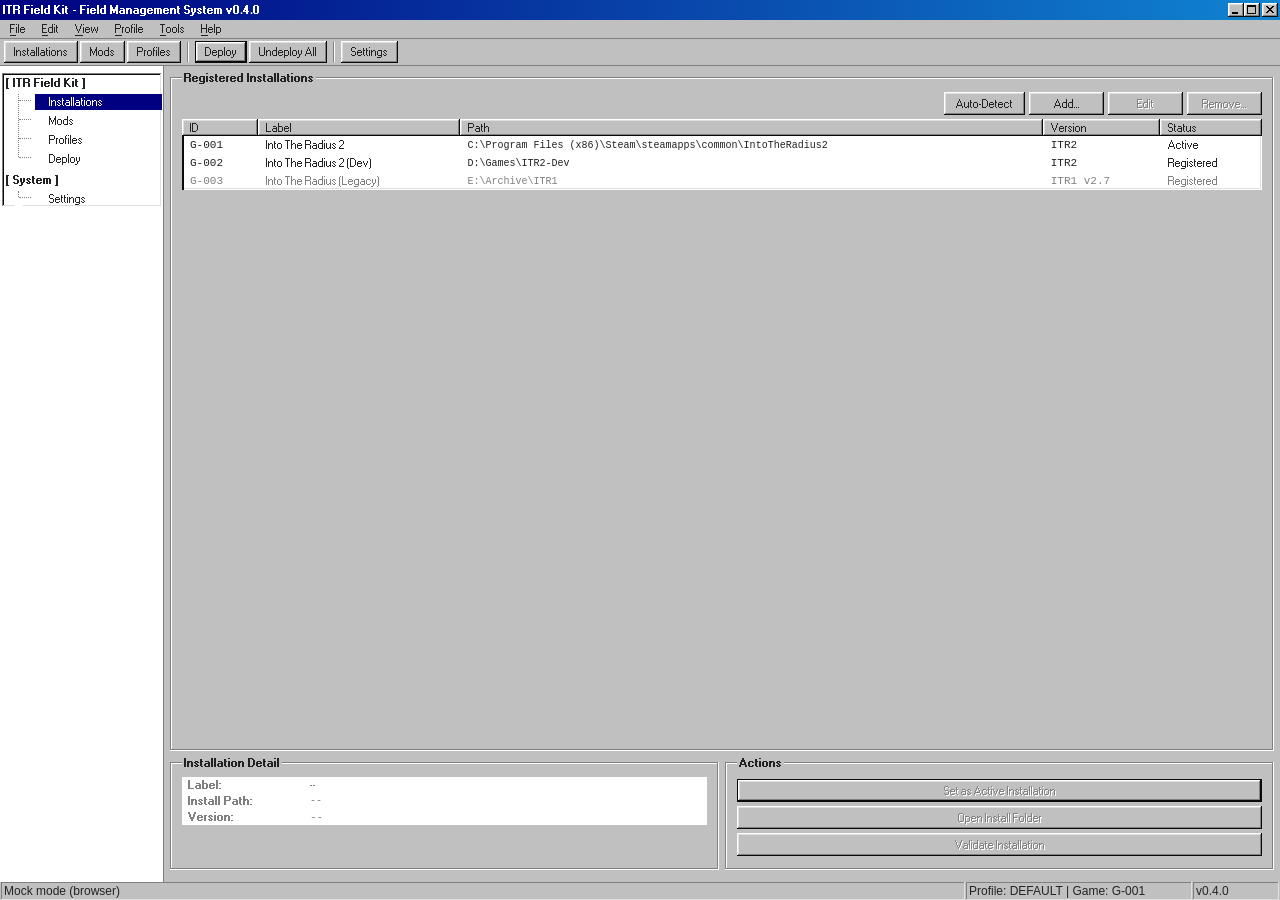
==== commit 40fd7ea9: "make all assets be bundled" ====
--- a/gui/frontend/index.html
+++ b/gui/frontend/index.html
@@ -4,6 +4,15 @@
   <meta charset="UTF-8">
   <title>ITR Field Kit</title>
   <link rel="stylesheet" href="assets/css/98.css">
+  <script type="importmap">
+  {
+    "imports": {
+      "preact":       "./assets/js/preact.module.js",
+      "preact/hooks": "./assets/js/preact-hooks.module.js",
+      "htm":          "./assets/js/htm.module.js"
+    }
+  }
+  </script>
   <style>
     html, body { height:100%; margin:0; padding:0; overflow:hidden; background:silver; }
     body { display:flex; flex-direction:column; }
@@ -38,10 +47,10 @@
     .nav-entry:hover  { background:navy; color:white; }
     .nav-entry.active { background:navy; color:white; }
 
-    .content-area { flex:1; overflow:auto; padding:6px; background:silver;
-                    display:flex; flex-direction:column; }
-
-    .tab-panel { display:none; flex:1; flex-direction:column; }
+    .content-area { flex:1; overflow:hidden; padding:6px; background:silver;
+                    display:flex; flex-direction:column; min-height:0; }
+
+    .tab-panel { display:none; flex:1; flex-direction:column; min-height:0; }
     .tab-panel.active { display:flex; }
 
     .listview { width:100%; border-collapse:collapse; background:white;
@@ -113,9 +122,9 @@
 <div id="app"></div>
 
 <script type="module">
-import { h, render } from 'https://esm.sh/preact@10';
-import { useState, useEffect, useCallback } from 'https://esm.sh/preact@10/hooks';
-import htm from 'https://esm.sh/htm@3';
+import { h, render } from 'preact';
+import { useState, useEffect, useCallback } from 'preact/hooks';
+import htm from 'htm';
 const html = htm.bind(h);
 
 // ── Wails bridge ──────────────────────────────────────────────────────────────
@@ -162,6 +171,12 @@
   ProfileRemoveMod:   () => ({ ok:true }),
   Deploy:             () => ({ ok:true, message:'deploy complete (mock)' }),
   Undeploy:           () => ({ ok:true, message:'undeploy complete (mock)' }),
+  ImportModZip:       () => null,
+  ImportModFolder:    () => null,
+  RemoveMod:          () => null,
+  DeleteProfile:      () => null,
+  DuplicateProfile:   () => null,
+  OpenFolder:         () => null,
 };
 
 // ── Helpers ───────────────────────────────────────────────────────────────────
@@ -260,7 +275,7 @@
             <button class="default w100" disabled=${!d} onclick=${handleSetActive}>
               Set as Active Installation
             </button>
-            <button class="w100" disabled=${!d}>Open Install Folder</button>
+            <button class="w100" disabled=${!d} onclick=${() => d && call('OpenFolder', d.path)}>Open Install Folder</button>
             <button class="w100" disabled=${!d}>Validate Installation</button>
           </div>
         </fieldset>
@@ -287,6 +302,29 @@
 
   const d = sel !== null ? mods[sel] : null;
 
+  async function reloadMods() {
+    const data = await call('GetMods');
+    setMods(data || []);
+  }
+
+  async function handleImportZip() {
+    const m = await call('ImportModZip');
+    if (m) await reloadMods();
+  }
+
+  async function handleImportFolder() {
+    const m = await call('ImportModFolder');
+    if (m) await reloadMods();
+  }
+
+  async function handleRemoveMod() {
+    if (!d) return;
+    if (!confirm(`Remove mod "${d.name}" from library? This cannot be undone.`)) return;
+    await call('RemoveMod', d.id);
+    setSel(null);
+    await reloadMods();
+  }
+
   const visible = mods.filter(m =>
     !filter || m.name.toLowerCase().includes(filter.toLowerCase()) ||
     m.id.toLowerCase().includes(filter.toLowerCase())
@@ -305,8 +343,8 @@
         <label class="field-label" style="margin:0;white-space:nowrap">Filter:</label>
         <input type="text" placeholder="Search mods..." style="flex:1"
                value=${filter} oninput=${e => setFilter(e.target.value)} />
-        <button>Import .zip...</button>
-        <button>Import Folder...</button>
+        <button onclick=${handleImportZip}>Import .zip...</button>
+        <button onclick=${handleImportFolder}>Import Folder...</button>
       </div>
 
       <div class="three-one" style="flex:1;overflow:hidden;min-height:0">
@@ -354,7 +392,7 @@
             </table>
             <hr style="margin:8px 0 6px" />
             <div class="col">
-              <button class="w100">Remove Mod...</button>
+              <button class="w100" onclick=${handleRemoveMod}>Remove Mod...</button>
             </div>
           ` : html`
             <div class="c-dim" style="font-family:'Pixelated MS Sans Serif',Arial;font-size:11px;padding:4px">
@@ -376,6 +414,8 @@
   const [mods, setMods] = useState([]);
   const [editMode, setEditMode] = useState(false);
   const [loading, setLoading] = useState(true);
+  const [selInProfile, setSelInProfile] = useState(null);
+  const [selAvail, setSelAvail] = useState(null);
 
   useEffect(() => {
     Promise.all([call('GetProfileNames'), call('GetMods')]).then(([names, allMods]) => {
@@ -403,6 +443,35 @@
     if (!selName) return;
     await call('SetActiveProfile', selName);
     onActiveProfileChange(selName);
+  }
+
+  async function handleNewProfile() {
+    const name = prompt('Enter new profile name:');
+    if (!name?.trim()) return;
+    await call('NewProfile', name.trim());
+    const names = await call('GetProfileNames');
+    setProfileNames(names || []);
+    setSelName(name.trim());
+  }
+
+  async function handleDuplicate() {
+    if (!selName) return;
+    const name = prompt('New profile name:', selName + '_COPY');
+    if (!name?.trim()) return;
+    await call('DuplicateProfile', selName, name.trim());
+    const names = await call('GetProfileNames');
+    setProfileNames(names || []);
+    setSelName(name.trim());
+  }
+
+  async function handleDelete() {
+    if (!selName) return;
+    if (!confirm(`Delete profile "${selName}"? This cannot be undone.`)) return;
+    await call('DeleteProfile', selName);
+    const names = await call('GetProfileNames');
+    const n = names || [];
+    setProfileNames(n);
+    setSelName(n[0] ?? null);
   }
 
   async function handleRemoveMod(modID) {
@@ -441,9 +510,9 @@
             }
           </fieldset>
           <div class="row" style="margin-top:2px;flex-shrink:0">
-            <button style="flex:1">New...</button>
-            <button style="flex:1">Duplicate</button>
-            <button style="flex:1">Delete...</button>
+            <button style="flex:1" onclick=${handleNewProfile}>New...</button>
+            <button style="flex:1" disabled=${!selName} onclick=${handleDuplicate}>Duplicate</button>
+            <button style="flex:1" disabled=${!selName} onclick=${handleDelete}>Delete...</button>
           </div>
         </div>
 
@@ -467,7 +536,8 @@
                         <thead><tr><th>Name</th><th>ID</th></tr></thead>
                         <tbody>
                           ${inProfile.map(m => html`
-                            <tr>
+                            <tr class=${selInProfile === m.id ? 'selected' : undefined}
+                                onclick=${() => setSelInProfile(m.id)}>
                               <td>${m.name}</td>
                               <td class="mono small">${m.id.slice(0,8)}</td>
                             </tr>
@@ -476,7 +546,8 @@
                       </table>
                     </div>
                     <button class="w100" style="margin-top:3px"
-                            onclick=${() => { /* needs selection state */ }}>
+                            disabled=${!selInProfile}
+                            onclick=${async () => { await handleRemoveMod(selInProfile); setSelInProfile(null); }}>
                       Remove from Profile
                     </button>
                   </div>
@@ -488,7 +559,8 @@
                         <thead><tr><th>Name</th><th>ID</th></tr></thead>
                         <tbody>
                           ${notInProfile.map(m => html`
-                            <tr>
+                            <tr class=${selAvail === m.id ? 'selected' : undefined}
+                                onclick=${() => setSelAvail(m.id)}>
                               <td>${m.name}</td>
                               <td class="mono small">${m.id.slice(0,8)}</td>
                             </tr>
@@ -497,7 +569,8 @@
                       </table>
                     </div>
                     <button class="w100" style="margin-top:3px"
-                            onclick=${() => { /* needs selection state */ }}>
+                            disabled=${!selAvail}
+                            onclick=${async () => { await handleAddMod(selAvail); setSelAvail(null); }}>
                       Add to Profile
                     </button>
                   </div>
@@ -540,69 +613,63 @@
 }
 
 // ── Tab: Deploy ───────────────────────────────────────────────────────────────
-function TabDeploy({ active, activeGameID, activeProfileName }) {
-  const [log, setLog] = useState([]);
+function TabDeploy({ active, activeGameID, activeProfileName, externalLog, onClearLog }) {
   const [deploying, setDeploying] = useState(false);
-
-  function addLog(cls, text) {
+  const log = externalLog || [];
+
+  function dispatchLog(cls, text) {
     const ts = new Date().toLocaleTimeString('en-GB', { hour12:false });
-    setLog(prev => [...prev, { cls, text: `[${ts}] ${text}` }]);
+    window.dispatchEvent(new CustomEvent('field-kit:log', { detail: { cls, text: `[${ts}] ${text}` } }));
   }
 
   async function handleDeploy() {
-    if (!activeGameID || !activeProfileName) return;
+    if (!activeGameID || !activeProfileName || deploying) return;
     setDeploying(true);
-    addLog('li', `DEPLOY INITIATED -- PROFILE: ${activeProfileName} -> ${activeGameID}`);
+    dispatchLog('li', `DEPLOY INITIATED -- PROFILE: ${activeProfileName} -> ${activeGameID}`);
     const result = await call('Deploy', activeGameID, activeProfileName);
-    if (result?.ok) {
-      addLog('lk', result.message);
-    } else {
-      addLog('le', `ERROR: ${result?.message}`);
-    }
+    dispatchLog(result?.ok ? 'lk' : 'le', result?.ok ? result.message : `ERROR: ${result?.message}`);
     setDeploying(false);
   }
 
   async function handleUndeploy() {
-    if (!activeGameID) return;
+    if (!activeGameID || deploying) return;
     setDeploying(true);
-    addLog('lw', `UNDEPLOY INITIATED -- ${activeGameID}`);
+    dispatchLog('lw', `UNDEPLOY INITIATED -- ${activeGameID}`);
     const result = await call('Undeploy', activeGameID);
-    if (result?.ok) {
-      addLog('lk', result.message);
-    } else {
-      addLog('le', `ERROR: ${result?.message}`);
-    }
+    dispatchLog(result?.ok ? 'lk' : 'le', result?.ok ? result.message : `ERROR: ${result?.message}`);
     setDeploying(false);
   }
 
   return html`
     <div class=${cx('tab-panel', active && 'active')} id="tab-deploy">
-      <div class="two-col mb6">
-        <fieldset>
+
+      <div class="row mb6" style="flex-shrink:0;gap:6px;align-items:stretch">
+        <fieldset style="margin:0;flex:1">
           <legend>Deploy Configuration</legend>
           <table class="detail-table">
-            <tr><td>Game ID:</td>      <td class="mono">${activeGameID || '--'}</td></tr>
-            <tr><td>Profile:</td>      <td><strong>${activeProfileName || '--'}</strong></td></tr>
+            <tr><td>Game ID:</td> <td class="mono">${activeGameID || '--'}</td></tr>
+            <tr><td>Profile:</td> <td><strong>${activeProfileName || '--'}</strong></td></tr>
           </table>
         </fieldset>
-        <fieldset>
+        <fieldset style="margin:0;flex-shrink:0;min-width:200px">
           <legend>Actions</legend>
-          <div class="col">
-            <div class="row">
-              <button class="default" style="flex:1" disabled=${deploying} onclick=${handleDeploy}>
-                ${deploying ? 'Working...' : 'Deploy'}
-              </button>
-              <button style="flex:1" disabled=${deploying} onclick=${handleUndeploy}>Undeploy All...</button>
-            </div>
+          <div class="col" style="height:100%;justify-content:center">
+            <button class="default w100" disabled=${deploying || !activeGameID} onclick=${handleDeploy}>
+              ${deploying ? 'Working...' : 'Deploy'}
+            </button>
+            <button class="w100" disabled=${deploying || !activeGameID} onclick=${handleUndeploy}>
+              Undeploy All...
+            </button>
           </div>
         </fieldset>
       </div>
-      <fieldset style="flex:1;display:flex;flex-direction:column">
+
+      <fieldset style="flex:1;display:flex;flex-direction:column;min-height:0;margin:0">
         <legend>Operation Log</legend>
-        <div class="row mb4" style="justify-content:flex-end">
-          <button onclick=${() => setLog([])}>Clear</button>
+        <div class="row mb4" style="flex-shrink:0;justify-content:flex-end">
+          <button onclick=${onClearLog}>Clear</button>
         </div>
-        <div class="log-output flex1" style="min-height:120px">
+        <div class="log-output" style="flex:1;min-height:0;overflow-y:auto">
           ${log.length === 0
             ? html`<div class="ld">-- awaiting operation --</div>`
             : log.map((entry, i) => html`
@@ -611,6 +678,7 @@
           }
         </div>
       </fieldset>
+
     </div>
   `;
 }
@@ -665,6 +733,36 @@
   const [tab, setTab] = useState('installs');
   const [activeGameID, setActiveGameID] = useState('');
   const [activeProfileName, setActiveProfileName] = useState('');
+  const [deployLog, setDeployLog] = useState([]);
+
+  // Single log appender — all sources (toolbar + deploy tab) fire this event
+  useEffect(() => {
+    function onLog(e) {
+      setDeployLog(prev => [...prev, e.detail]);
+    }
+    window.addEventListener('field-kit:log', onLog);
+    return () => window.removeEventListener('field-kit:log', onLog);
+  }, []);
+
+  function dispatchLog(cls, text) {
+    const ts = new Date().toLocaleTimeString('en-GB', { hour12:false });
+    window.dispatchEvent(new CustomEvent('field-kit:log', { detail: { cls, text: `[${ts}] ${text}` } }));
+  }
+
+  async function handleQuickDeploy() {
+    if (!activeGameID || !activeProfileName) return;
+    dispatchLog('li', `DEPLOY INITIATED -- PROFILE: ${activeProfileName} -> ${activeGameID}`);
+    const result = await call('Deploy', activeGameID, activeProfileName);
+    result?.ok ? dispatchLog('lk', result.message) : dispatchLog('le', `ERROR: ${result?.message}`);
+  }
+
+  async function handleQuickUndeploy() {
+    if (!activeGameID) return;
+    setTab('deploy');
+    dispatchLog('lw', `UNDEPLOY INITIATED -- ${activeGameID}`);
+    const result = await call('Undeploy', activeGameID);
+    result?.ok ? dispatchLog('lk', result.message) : dispatchLog('le', `ERROR: ${result?.message}`);
+  }
 
   useEffect(() => {
     Promise.all([call('GetActiveGameID'), call('GetActiveProfileName')]).then(([gid, pname]) => {
@@ -702,8 +800,8 @@
         <button onclick=${() => setTab('mods')}>Mods</button>
         <button onclick=${() => setTab('profiles')}>Profiles</button>
         <div class="toolbar-sep"></div>
-        <button class="default" onclick=${() => setTab('deploy')}>Deploy</button>
-        <button onclick=${() => call('Undeploy', activeGameID)}>Undeploy All</button>
+        <button class="default" onclick=${() => { setTab('deploy'); handleQuickDeploy(); }}>Deploy</button>
+        <button onclick=${handleQuickUndeploy}>Undeploy All</button>
         <div class="toolbar-sep"></div>
         <button onclick=${() => setTab('settings')}>Settings</button>
       </div>
@@ -743,7 +841,8 @@
           <${TabProfiles}  active=${tab==='profiles'} activeProfileName=${activeProfileName}
                            onActiveProfileChange=${setActiveProfileName} />
           <${TabDeploy}    active=${tab==='deploy'} activeGameID=${activeGameID}
-                           activeProfileName=${activeProfileName} />
+                           activeProfileName=${activeProfileName}
+                           externalLog=${deployLog} onClearLog=${() => setDeployLog([])} />
           <${TabSettings}  active=${tab==='settings'} />
         </div>
       </div>
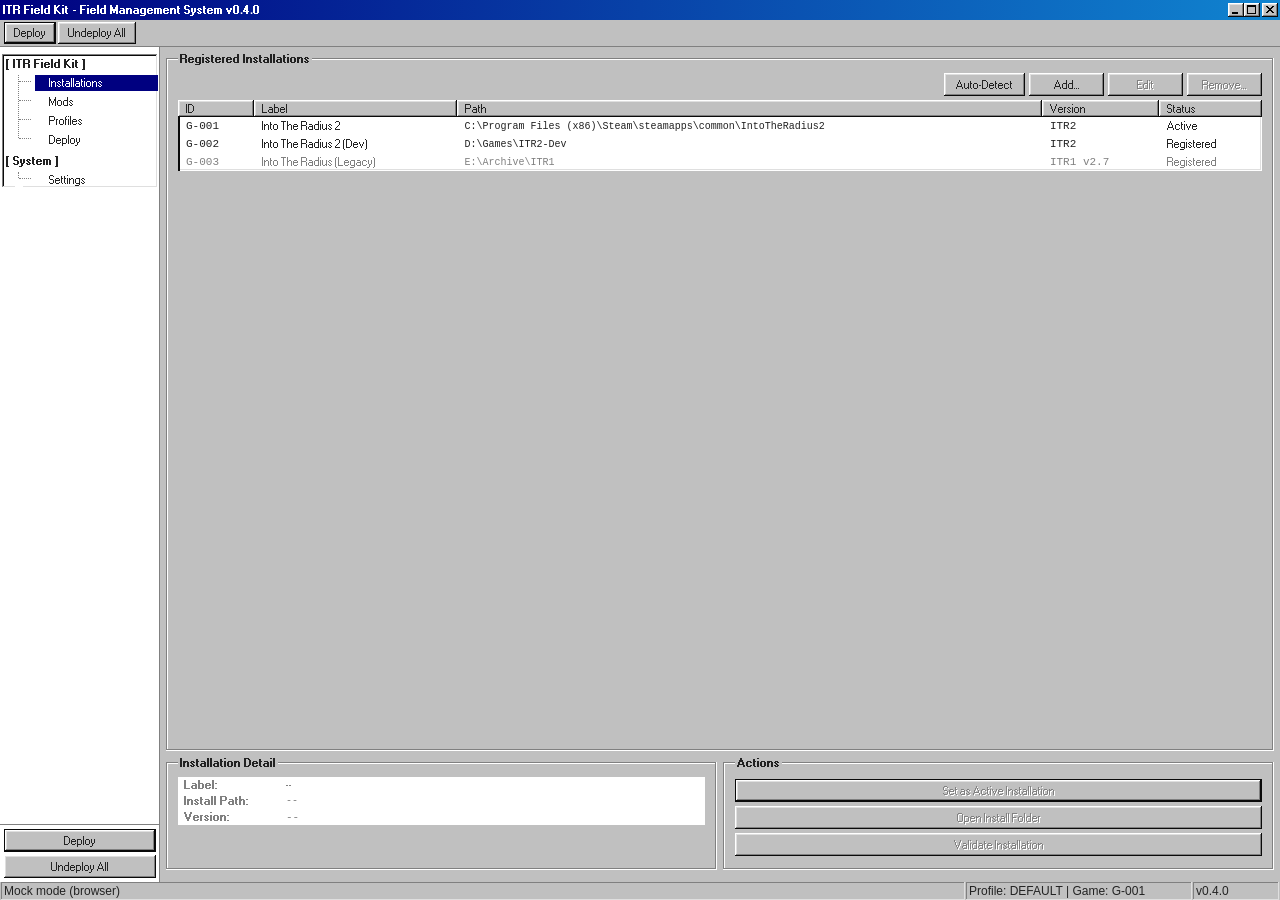
==== commit 372aa2c8: "fix a handful of issues with the various details." ====
--- a/gui/frontend/index.html
+++ b/gui/frontend/index.html
@@ -21,12 +21,6 @@
     /* NOTE: Wails frameless window: wire .title-bar-controls to
        runtime.WindowMinimise / Maximise / Quit via window.runtime.* */
 
-    .menu-bar { background:silver; display:flex; align-items:center; padding:1px 2px;
-                border-bottom:1px solid #808080; flex-shrink:0; }
-    .menu-item { font-family:"Pixelated MS Sans Serif",Arial; font-size:11px;
-                 padding:2px 8px; cursor:default; color:#222; user-select:none; }
-    .menu-item:hover { background:navy; color:white; }
-
     .toolbar { background:silver; padding:2px 4px; display:flex; align-items:center;
                gap:2px; border-bottom:1px solid #808080; flex-shrink:0; }
     .toolbar button { min-width:0; padding:0 10px; min-height:22px; font-size:11px; }
@@ -35,8 +29,10 @@
 
     .app-body { display:flex; flex:1; overflow:hidden; background:silver; }
 
-    .sidebar { width:160px; flex-shrink:0; background:white; overflow-y:auto;
-               box-shadow:inset -1px 0 grey; padding:4px 2px; }
+    .sidebar { width:160px; flex-shrink:0; background:white; display:flex; flex-direction:column;
+               box-shadow:inset -1px 0 grey; overflow:hidden; }
+    .sidebar-nav { flex:1; overflow-y:auto; padding:4px 2px; }
+    .sidebar-actions { flex-shrink:0; border-top:1px solid #808080; padding:4px 4px; display:flex; flex-direction:column; gap:3px; }
     ul.tree-view { background:transparent; padding:0; margin:0; }
     ul.tree-view li { cursor:default; }
     .nav-section-label { font-family:"Pixelated MS Sans Serif",Arial; font-size:11px;
@@ -65,10 +61,11 @@
     .listview tbody tr:hover td { background:navy; color:white; }
     .listview tbody tr.selected td { background:navy; color:white; }
 
-    .detail-table { width:100%; border-collapse:collapse;
+    .detail-table { width:100%; border-collapse:collapse; table-layout:fixed;
       font-family:"Pixelated MS Sans Serif",Arial; font-size:11px; }
-    .detail-table td { padding:2px 6px; vertical-align:top; }
-    .detail-table td:first-child { font-weight:bold; white-space:nowrap; width:110px; }
+    .detail-table td { padding:2px 6px; vertical-align:top; overflow:hidden; }
+    .detail-table td:first-child { font-weight:bold; white-space:nowrap; width:90px; }
+    .detail-table td:last-child { overflow:hidden; text-overflow:ellipsis; white-space:nowrap; }
     .detail-table.no-sel td { color:grey; }
 
     .log-output { background:black; color:#c0c0c0; font-family:"Courier New",monospace;
@@ -96,8 +93,8 @@
     .row   { display:flex; align-items:center; gap:4px; }
     .col   { display:flex; flex-direction:column; gap:4px; }
     .two-col   { display:grid; grid-template-columns:1fr 1fr; gap:6px; }
-    .three-one { display:grid; grid-template-columns:1fr 170px; gap:6px; }
-    .one-two   { display:grid; grid-template-columns:180px 1fr; gap:6px; }
+    .three-one { display:grid; grid-template-columns:1fr 210px; gap:6px; }
+    .one-two   { display:grid; grid-template-columns:175px 1fr; gap:6px; }
     .flex1 { flex:1; }
     .w100  { width:100%; box-sizing:border-box; }
     .mb4   { margin-bottom:4px; }
@@ -377,7 +374,7 @@
           </div>
         </fieldset>
 
-        <fieldset style="margin:0;display:flex;flex-direction:column">
+        <fieldset style="margin:0;display:flex;flex-direction:column;overflow:hidden;min-height:0">
           <legend>Mod Detail</legend>
           ${d ? html`
             <div style="font-family:'Pixelated MS Sans Serif',Arial;font-size:12px;font-weight:bold;margin-bottom:6px">
@@ -491,8 +488,8 @@
       <div class="one-two" style="flex:1;overflow:hidden;min-height:0">
 
         <!-- Left: profile list -->
-        <div style="display:flex;flex-direction:column;overflow:hidden">
-          <fieldset style="flex:1;display:flex;flex-direction:column;overflow:hidden">
+        <div style="display:flex;flex-direction:column;overflow:hidden;min-height:0">
+          <fieldset style="flex:1;display:flex;flex-direction:column;overflow:hidden;min-height:0;margin-bottom:0">
             <legend>Profiles</legend>
             ${loading
               ? html`<div style="padding:8px;font-family:'Pixelated MS Sans Serif',Arial;font-size:11px">Loading...</div>`
@@ -517,8 +514,8 @@
         </div>
 
         <!-- Right: mod list for selected profile -->
-        <div style="display:flex;flex-direction:column;overflow:hidden">
-          <fieldset style="flex:1;display:flex;flex-direction:column;overflow:hidden">
+        <div style="display:flex;flex-direction:column;overflow:hidden;min-height:0">
+          <fieldset style="flex:1;display:flex;flex-direction:column;overflow:hidden;min-height:0;margin:0">
             <legend>
               Profile: ${selName || '--'}${' '}
               <span class="small">${inProfile.length} mods</span>
@@ -526,12 +523,12 @@
 
             ${editMode ? html`
               <!-- Edit mode -->
-              <div style="flex:1;display:flex;flex-direction:column;overflow:hidden">
+              <div style="flex:1;display:flex;flex-direction:column;overflow:hidden;min-height:0">
                 <div class="two-col" style="flex:1;overflow:hidden;min-height:0">
 
-                  <div style="display:flex;flex-direction:column;overflow:hidden">
+                <div style="flex:1;display:flex;flex-direction:column;overflow:hidden;min-height:0">
                     <div class="field-label">In Profile:</div>
-                    <div style="flex:1;overflow-y:auto">
+                    <div style="flex:1;overflow-y:auto;min-height:0">
                       <table class="listview">
                         <thead><tr><th>Name</th><th>ID</th></tr></thead>
                         <tbody>
@@ -552,9 +549,9 @@
                     </button>
                   </div>
 
-                  <div style="display:flex;flex-direction:column;overflow:hidden">
+                <div style="flex:1;display:flex;flex-direction:column;overflow:hidden;min-height:0">
                     <div class="field-label">Available (not in profile):</div>
-                    <div style="flex:1;overflow-y:auto">
+                    <div style="flex:1;overflow-y:auto;min-height:0">
                       <table class="listview">
                         <thead><tr><th>Name</th><th>ID</th></tr></thead>
                         <tbody>
@@ -786,52 +783,47 @@
         </div>
       </div>
 
-      <div class="menu-bar">
-        <span class="menu-item"><u>F</u>ile</span>
-        <span class="menu-item"><u>E</u>dit</span>
-        <span class="menu-item"><u>V</u>iew</span>
-        <span class="menu-item"><u>P</u>rofile</span>
-        <span class="menu-item"><u>T</u>ools</span>
-        <span class="menu-item"><u>H</u>elp</span>
-      </div>
-
       <div class="toolbar">
-        <button onclick=${() => setTab('installs')}>Installations</button>
-        <button onclick=${() => setTab('mods')}>Mods</button>
-        <button onclick=${() => setTab('profiles')}>Profiles</button>
-        <div class="toolbar-sep"></div>
         <button class="default" onclick=${() => { setTab('deploy'); handleQuickDeploy(); }}>Deploy</button>
         <button onclick=${handleQuickUndeploy}>Undeploy All</button>
-        <div class="toolbar-sep"></div>
-        <button onclick=${() => setTab('settings')}>Settings</button>
       </div>
 
       <div class="app-body">
         <nav class="sidebar">
-          <ul class="tree-view">
-            <li>
-              <div class="nav-section-label">[ ITR Field Kit ]</div>
-              <ul>
-                ${['installs','mods','profiles','deploy'].map(t => html`
+          <div class="sidebar-nav">
+            <ul class="tree-view">
+              <li>
+                <div class="nav-section-label">[ ITR Field Kit ]</div>
+                <ul>
+                  ${['installs','mods','profiles','deploy'].map(t => html`
+                    <li>
+                      <div class=${cx('nav-entry', tab === t && 'active')} onclick=${() => setTab(t)}>
+                        ${TAB_LABELS[t]}
+                      </div>
+                    </li>
+                  `)}
+                </ul>
+              </li>
+              <li>
+                <div class="nav-section-label">[ System ]</div>
+                <ul>
                   <li>
-                    <div class=${cx('nav-entry', tab === t && 'active')} onclick=${() => setTab(t)}>
-                      ${TAB_LABELS[t]}
+                    <div class=${cx('nav-entry', tab === 'settings' && 'active')} onclick=${() => setTab('settings')}>
+                      Settings
                     </div>
                   </li>
-                `)}
-              </ul>
-            </li>
-            <li>
-              <div class="nav-section-label">[ System ]</div>
-              <ul>
-                <li>
-                  <div class=${cx('nav-entry', tab === 'settings' && 'active')} onclick=${() => setTab('settings')}>
-                    Settings
-                  </div>
-                </li>
-              </ul>
-            </li>
-          </ul>
+                </ul>
+              </li>
+            </ul>
+          </div>
+          <div class="sidebar-actions">
+            <button class="default w100" onclick=${() => { setTab('deploy'); handleQuickDeploy(); }}>
+              Deploy
+            </button>
+            <button class="w100" onclick=${handleQuickUndeploy}>
+              Undeploy All
+            </button>
+          </div>
         </nav>
 
         <div class="content-area">
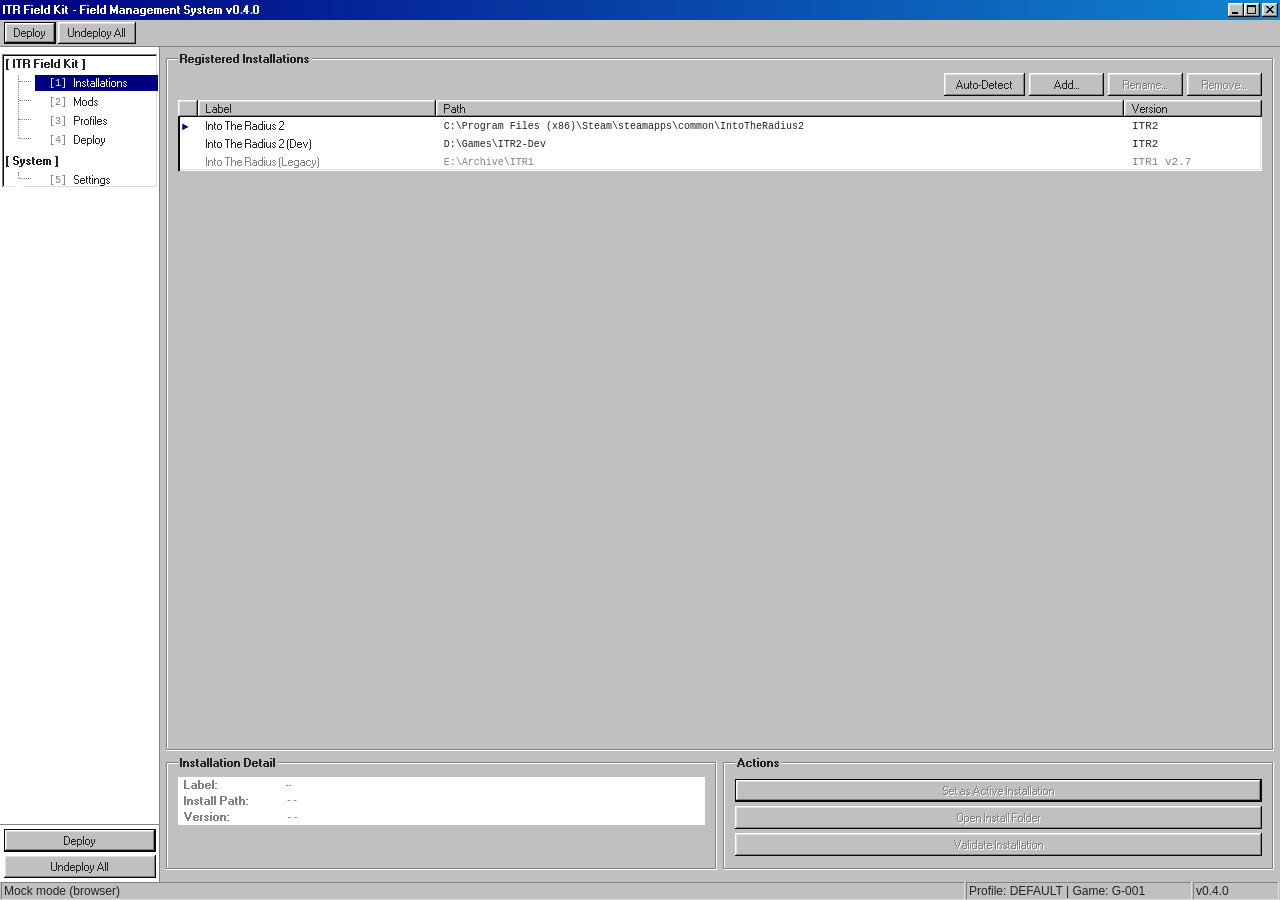
==== commit b097ea80: "gui: overhaul installations tab & fix profiles, add debug inspector Installations tab: - Add, Rename" ====
--- a/gui/frontend/index.html
+++ b/gui/frontend/index.html
@@ -94,7 +94,7 @@
     .col   { display:flex; flex-direction:column; gap:4px; }
     .two-col   { display:grid; grid-template-columns:1fr 1fr; gap:6px; }
     .three-one { display:grid; grid-template-columns:1fr 210px; gap:6px; }
-    .one-two   { display:grid; grid-template-columns:175px 1fr; gap:6px; }
+    .one-two   { display:grid; grid-template-columns:190px 1fr; gap:6px; }
     .flex1 { flex:1; }
     .w100  { width:100%; box-sizing:border-box; }
     .mb4   { margin-bottom:4px; }
@@ -113,6 +113,19 @@
                    margin-bottom:2px; display:block; }
     .status-bar { flex-shrink:0; }
     button.disabled,button[disabled] { color:grey; text-shadow:1px 1px 0 #fff; cursor:default; }
+
+    /* TUI-matching elements */
+    .nav-num { font-family:"Courier New",monospace; font-size:10px; opacity:0.6;
+               margin-right:3px; font-weight:normal; }
+    .nav-entry.active .nav-num { opacity:1; color:white; }
+    .active-marker { font-family:"Courier New",monospace; font-weight:bold;
+                     color:navy; min-width:12px; display:inline-block; }
+    .listview tbody tr.selected .active-marker { color:white; }
+    .tui-check { font-family:"Courier New",monospace; }
+    .dot-active { color:green; font-weight:bold; font-size:14px; line-height:1; }
+    .dot-none   { color:grey;  font-size:14px; line-height:1; }
+    .deploy-status-row { display:flex; align-items:center; gap:6px;
+      font-family:"Pixelated MS Sans Serif",Arial; font-size:11px; padding:3px 0; }
   </style>
 </head>
 <body>
@@ -158,12 +171,15 @@
   GetInstalls:        () => FALLBACK_INSTALLS,
   GetActiveGameID:    () => 'G-001',
   SetActiveGame:      (id) => ({ ok:true, message:'ok' }),
+  AddGameManual:      (name, path) => ({ id:'G-new', name: name || 'New Game', path, version:'itr2' }),
+  RemoveGameInstall:  (id) => null,
+  RenameGameInstall:  (id, name) => null,
   GetMods:            () => FALLBACK_MODS,
-  GetProfileNames:    () => FALLBACK_PROFILES,
-  GetActiveProfileName: () => 'DEFAULT',
-  GetProfile:         (name) => FALLBACK_PROFILE(name),
-  NewProfile:         (name) => ({ ok:true }),
-  SetActiveProfile:   (name) => ({ ok:true }),
+  GetProfileNames:    (gameID) => FALLBACK_PROFILES,
+  GetActiveProfileName: (gameID) => 'DEFAULT',
+  GetProfile:         (gameID, name) => FALLBACK_PROFILE(name),
+  NewProfile:         (gameID, name) => ({ ok:true }),
+  SetActiveProfile:   (gameID, name) => ({ ok:true }),
   ProfileAddMod:      () => ({ ok:true }),
   ProfileRemoveMod:   () => ({ ok:true }),
   Deploy:             () => ({ ok:true, message:'deploy complete (mock)' }),
@@ -171,8 +187,9 @@
   ImportModZip:       () => null,
   ImportModFolder:    () => null,
   RemoveMod:          () => null,
-  DeleteProfile:      () => null,
-  DuplicateProfile:   () => null,
+  DeleteProfile:      (gameID, name) => null,
+  DuplicateProfile:   (gameID, src, newName) => null,
+  GetDeployState:     () => ({ is_deployed: true, game_id: 'G-001', profile: 'DEFAULT', file_count: 12 }),
   OpenFolder:         () => null,
 };
 
@@ -220,6 +237,32 @@
     setLoading(false);
   }
 
+  async function handleAdd() {
+    const g = await call('AddGameManual', '', '-');
+    if (!g) return;
+    const data = await call('GetInstalls');
+    setInstalls(data || []);
+    setSel(data ? data.findIndex(i => i.id === g.id) : null);
+  }
+
+  async function handleEdit() {
+    if (!d) return;
+    const name = prompt('Rename installation:', d.name);
+    if (!name?.trim() || name.trim() === d.name) return;
+    await call('RenameGameInstall', d.id, name.trim());
+    const data = await call('GetInstalls');
+    setInstalls(data || []);
+  }
+
+  async function handleRemove() {
+    if (!d) return;
+    if (!confirm(`Remove "${d.name}" from the list? This does not delete any game files.`)) return;
+    await call('RemoveGameInstall', d.id);
+    const data = await call('GetInstalls');
+    setInstalls(data || []);
+    setSel(null);
+  }
+
   return html`
     <div class=${cx('tab-panel', active && 'active')} id="tab-installs">
 
@@ -227,16 +270,16 @@
         <legend>Registered Installations</legend>
         <div class="row mb4" style="justify-content:flex-end">
           <button onclick=${handleAutoDetect}>Auto-Detect</button>
-          <button>Add...</button>
-          <button disabled=${!d}>Edit</button>
-          <button disabled=${!d}>Remove...</button>
+          <button onclick=${handleAdd}>Add...</button>
+          <button disabled=${!d} onclick=${handleEdit}>Rename...</button>
+          <button disabled=${!d} onclick=${handleRemove}>Remove...</button>
         </div>
         <div style="flex:1;overflow-y:auto">
           ${loading
             ? html`<div style="padding:8px;font-family:'Pixelated MS Sans Serif',Arial;font-size:11px">Loading...</div>`
             : html`<table class="listview">
                 <thead>
-                  <tr><th>ID</th><th>Label</th><th>Path</th><th>Version</th><th>Status</th></tr>
+                  <tr><th style="width:14px"></th><th>Label</th><th>Path</th><th>Version</th></tr>
                 </thead>
                 <tbody>
                   ${installs.map((inst, i) => {
@@ -244,11 +287,10 @@
                     const dim = !isActive && inst.version && inst.version.startsWith('itr1');
                     return html`
                       <tr class=${sel === i ? 'selected' : undefined} onclick=${() => setSel(i)}>
-                        <td class=${cx('mono', dim && 'c-dim')}>${inst.id}</td>
+                        <td style="padding:2px 4px"><span class="active-marker">${isActive ? '\u25ba' : ''}</span></td>
                         <td class=${cx(dim && 'c-dim')}>${inst.name}</td>
                         <td class=${cx('mono','small', dim && 'c-dim')}>${inst.path}</td>
                         <td class=${cx('mono', dim && 'c-dim')}>${versionLabel(inst.version)}</td>
-                        <td class=${cx(dim && 'c-dim')}>${isActive ? 'Active' : 'Registered'}</td>
                       </tr>`;
                   })}
                 </tbody>
@@ -404,7 +446,7 @@
 }
 
 // ── Tab: Profiles ─────────────────────────────────────────────────────────────
-function TabProfiles({ active, activeProfileName, onActiveProfileChange }) {
+function TabProfiles({ active, activeGameID, activeProfileName, onActiveProfileChange }) {
   const [profileNames, setProfileNames] = useState([]);
   const [selName, setSelName] = useState(null);
   const [profile, setProfile] = useState(null);
@@ -415,7 +457,7 @@
   const [selAvail, setSelAvail] = useState(null);
 
   useEffect(() => {
-    Promise.all([call('GetProfileNames'), call('GetMods')]).then(([names, allMods]) => {
+    Promise.all([call('GetProfileNames', activeGameID), call('GetMods')]).then(([names, allMods]) => {
       const n = names || [];
       setProfileNames(n);
       setMods(allMods || []);
@@ -425,28 +467,28 @@
       }
       setLoading(false);
     });
-  }, []);
+  }, [activeGameID]);
 
   useEffect(() => {
     if (!selName) return;
-    call('GetProfile', selName).then(p => setProfile(p));
+    call('GetProfile', activeGameID, selName).then(p => setProfile(p));
     setEditMode(false);
-  }, [selName]);
+  }, [selName, activeGameID]);
 
   const inProfile = mods.filter(m => profile?.mods?.includes(m.id));
   const notInProfile = mods.filter(m => !profile?.mods?.includes(m.id));
 
   async function handleSetActive() {
     if (!selName) return;
-    await call('SetActiveProfile', selName);
+    await call('SetActiveProfile', activeGameID, selName);
     onActiveProfileChange(selName);
   }
 
   async function handleNewProfile() {
     const name = prompt('Enter new profile name:');
     if (!name?.trim()) return;
-    await call('NewProfile', name.trim());
-    const names = await call('GetProfileNames');
+    await call('NewProfile', activeGameID, name.trim());
+    const names = await call('GetProfileNames', activeGameID);
     setProfileNames(names || []);
     setSelName(name.trim());
   }
@@ -455,8 +497,8 @@
     if (!selName) return;
     const name = prompt('New profile name:', selName + '_COPY');
     if (!name?.trim()) return;
-    await call('DuplicateProfile', selName, name.trim());
-    const names = await call('GetProfileNames');
+    await call('DuplicateProfile', activeGameID, selName, name.trim());
+    const names = await call('GetProfileNames', activeGameID);
     setProfileNames(names || []);
     setSelName(name.trim());
   }
@@ -464,32 +506,32 @@
   async function handleDelete() {
     if (!selName) return;
     if (!confirm(`Delete profile "${selName}"? This cannot be undone.`)) return;
-    await call('DeleteProfile', selName);
-    const names = await call('GetProfileNames');
+    await call('DeleteProfile', activeGameID, selName);
+    const names = await call('GetProfileNames', activeGameID);
     const n = names || [];
     setProfileNames(n);
     setSelName(n[0] ?? null);
   }
 
   async function handleRemoveMod(modID) {
-    await call('ProfileRemoveMod', selName, modID);
-    const p = await call('GetProfile', selName);
+    await call('ProfileRemoveMod', activeGameID, selName, modID);
+    const p = await call('GetProfile', activeGameID, selName);
     setProfile(p);
   }
 
   async function handleAddMod(modID) {
-    await call('ProfileAddMod', selName, modID);
-    const p = await call('GetProfile', selName);
+    await call('ProfileAddMod', activeGameID, selName, modID);
+    const p = await call('GetProfile', activeGameID, selName);
     setProfile(p);
   }
 
   return html`
     <div class=${cx('tab-panel', active && 'active')} id="tab-profiles">
-      <div class="one-two" style="flex:1;overflow:hidden;min-height:0">
+      <div class="one-two" style="flex:1;min-height:0;grid-template-rows:minmax(0,1fr)">
 
         <!-- Left: profile list -->
-        <div style="display:flex;flex-direction:column;overflow:hidden;min-height:0">
-          <fieldset style="flex:1;display:flex;flex-direction:column;overflow:hidden;min-height:0;margin-bottom:0">
+        <div style="display:flex;flex-direction:column;height:100%;box-sizing:border-box;overflow:hidden">
+          <fieldset style="flex:1;display:flex;flex-direction:column;overflow:hidden;min-height:0;margin-bottom:4px">
             <legend>Profiles</legend>
             ${loading
               ? html`<div style="padding:8px;font-family:'Pixelated MS Sans Serif',Arial;font-size:11px">Loading...</div>`
@@ -497,19 +539,17 @@
                   ${profileNames.map(name => html`
                     <li class=${selName === name ? 'selected' : undefined}
                         onclick=${() => setSelName(name)}>
+                      <span class="active-marker" style="margin-right:4px">${name === activeProfileName ? '\u25ba' : ''}</span>
                       ${name}
-                      <span class=${cx('small', name !== activeProfileName && 'c-dim')}>
-                        ${name === activeProfileName ? '[active]' : ''}
-                      </span>
                     </li>
                   `)}
                 </ul>`
             }
           </fieldset>
-          <div class="row" style="margin-top:2px;flex-shrink:0">
-            <button style="flex:1" onclick=${handleNewProfile}>New...</button>
-            <button style="flex:1" disabled=${!selName} onclick=${handleDuplicate}>Duplicate</button>
-            <button style="flex:1" disabled=${!selName} onclick=${handleDelete}>Delete...</button>
+          <div class="row" style="margin-top:2px;flex-shrink:0;width:100%">
+            <button style="flex:1;min-width:0" onclick=${handleNewProfile}>New...</button>
+            <button style="flex:1;min-width:0" disabled=${!selName} onclick=${handleDuplicate}>Duplicate</button>
+            <button style="flex:1;min-width:0" disabled=${!selName} onclick=${handleDelete}>Delete...</button>
           </div>
         </div>
 
@@ -578,19 +618,22 @@
                 </div>
               </div>
             ` : html`
-              <!-- View mode -->
+              <!-- View mode: all mods with [✓]/[ ] checkmarks (read-only) -->
               <div style="flex:1;display:flex;flex-direction:column;overflow:hidden">
                 <div style="flex:1;overflow-y:auto">
                   <table class="listview">
-                    <thead><tr><th>#</th><th>Mod Name</th><th>Types</th></tr></thead>
+                    <thead><tr><th style="width:30px">In</th><th>Mod Name</th><th>Types</th></tr></thead>
                     <tbody>
-                      ${inProfile.map((m, i) => html`
-                        <tr>
-                          <td class="mono">${String(i+1).padStart(2,'0')}</td>
-                          <td>${m.name}</td>
-                          <td class="mono small">${(m.types||[]).join(',') || '--'}</td>
-                        </tr>
-                      `)}
+                      ${mods.map(m => {
+                        const inP = profile?.mods?.includes(m.id);
+                        return html`
+                          <tr class=${!inP ? undefined : undefined}>
+                            <td class="tui-check" style="text-align:center">${inP ? '[\u2713]' : '[ ]'}</td>
+                            <td class=${!inP ? 'c-dim' : undefined}>${m.name}</td>
+                            <td class=${cx('mono','small', !inP && 'c-dim')}>${(m.types||[]).join(',') || '--'}</td>
+                          </tr>
+                        `;
+                      })}
                     </tbody>
                   </table>
                 </div>
@@ -612,7 +655,14 @@
 // ── Tab: Deploy ───────────────────────────────────────────────────────────────
 function TabDeploy({ active, activeGameID, activeProfileName, externalLog, onClearLog }) {
   const [deploying, setDeploying] = useState(false);
+  const [deployState, setDeployState] = useState(null);
   const log = externalLog || [];
+
+  function refreshState() {
+    call('GetDeployState').then(s => setDeployState(s));
+  }
+
+  useEffect(() => { refreshState(); }, [active]);
 
   function dispatchLog(cls, text) {
     const ts = new Date().toLocaleTimeString('en-GB', { hour12:false });
@@ -626,6 +676,7 @@
     const result = await call('Deploy', activeGameID, activeProfileName);
     dispatchLog(result?.ok ? 'lk' : 'le', result?.ok ? result.message : `ERROR: ${result?.message}`);
     setDeploying(false);
+    refreshState();
   }
 
   async function handleUndeploy() {
@@ -635,7 +686,10 @@
     const result = await call('Undeploy', activeGameID);
     dispatchLog(result?.ok ? 'lk' : 'le', result?.ok ? result.message : `ERROR: ${result?.message}`);
     setDeploying(false);
-  }
+    refreshState();
+  }
+
+  const isDeployed = deployState?.is_deployed;
 
   return html`
     <div class=${cx('tab-panel', active && 'active')} id="tab-deploy">
@@ -644,9 +698,19 @@
         <fieldset style="margin:0;flex:1">
           <legend>Deploy Configuration</legend>
           <table class="detail-table">
-            <tr><td>Game ID:</td> <td class="mono">${activeGameID || '--'}</td></tr>
+            <tr><td>Game:</td>    <td class="mono">${activeGameID || '--'}</td></tr>
             <tr><td>Profile:</td> <td><strong>${activeProfileName || '--'}</strong></td></tr>
           </table>
+          <div class="deploy-status-row" style="margin-top:6px">
+            ${isDeployed
+              ? html`<span class="dot-active">\u25cf</span>
+                     <span>Active &mdash; ${deployState.file_count} files
+                       <span class="c-dim small"> &nbsp;[${deployState.profile}]</span>
+                     </span>`
+              : html`<span class="dot-none">\u25cb</span>
+                     <span class="c-dim">Not deployed</span>`
+            }
+          </div>
         </fieldset>
         <fieldset style="margin:0;flex-shrink:0;min-width:200px">
           <legend>Actions</legend>
@@ -762,11 +826,17 @@
   }
 
   useEffect(() => {
-    Promise.all([call('GetActiveGameID'), call('GetActiveProfileName')]).then(([gid, pname]) => {
+    Promise.all([call('GetActiveGameID'), call('GetActiveProfileName', activeGameID || '')]).then(([gid, pname]) => {
       setActiveGameID(gid || '');
       setActiveProfileName(pname || '');
     });
   }, []);
+
+  // When the active game changes, fetch the active profile for that game
+  useEffect(() => {
+    if (!activeGameID) return;
+    call('GetActiveProfileName', activeGameID).then(pname => setActiveProfileName(pname || ''));
+  }, [activeGameID]);
 
   const statusGame = activeGameID || '--';
   const statusProfile = activeProfileName || '--';
@@ -795,10 +865,10 @@
               <li>
                 <div class="nav-section-label">[ ITR Field Kit ]</div>
                 <ul>
-                  ${['installs','mods','profiles','deploy'].map(t => html`
+                  ${['installs','mods','profiles','deploy'].map((t, i) => html`
                     <li>
                       <div class=${cx('nav-entry', tab === t && 'active')} onclick=${() => setTab(t)}>
-                        ${TAB_LABELS[t]}
+                        <span class="nav-num">[${i+1}]</span>${TAB_LABELS[t]}
                       </div>
                     </li>
                   `)}
@@ -809,7 +879,7 @@
                 <ul>
                   <li>
                     <div class=${cx('nav-entry', tab === 'settings' && 'active')} onclick=${() => setTab('settings')}>
-                      Settings
+                      <span class="nav-num">[5]</span>Settings
                     </div>
                   </li>
                 </ul>
@@ -830,7 +900,8 @@
           <${TabInstalls}  active=${tab==='installs'} activeGameID=${activeGameID}
                            onActiveGameChange=${setActiveGameID} />
           <${TabMods}      active=${tab==='mods'} />
-          <${TabProfiles}  active=${tab==='profiles'} activeProfileName=${activeProfileName}
+          <${TabProfiles}  active=${tab==='profiles'} activeGameID=${activeGameID}
+                           activeProfileName=${activeProfileName}
                            onActiveProfileChange=${setActiveProfileName} />
           <${TabDeploy}    active=${tab==='deploy'} activeGameID=${activeGameID}
                            activeProfileName=${activeProfileName}
